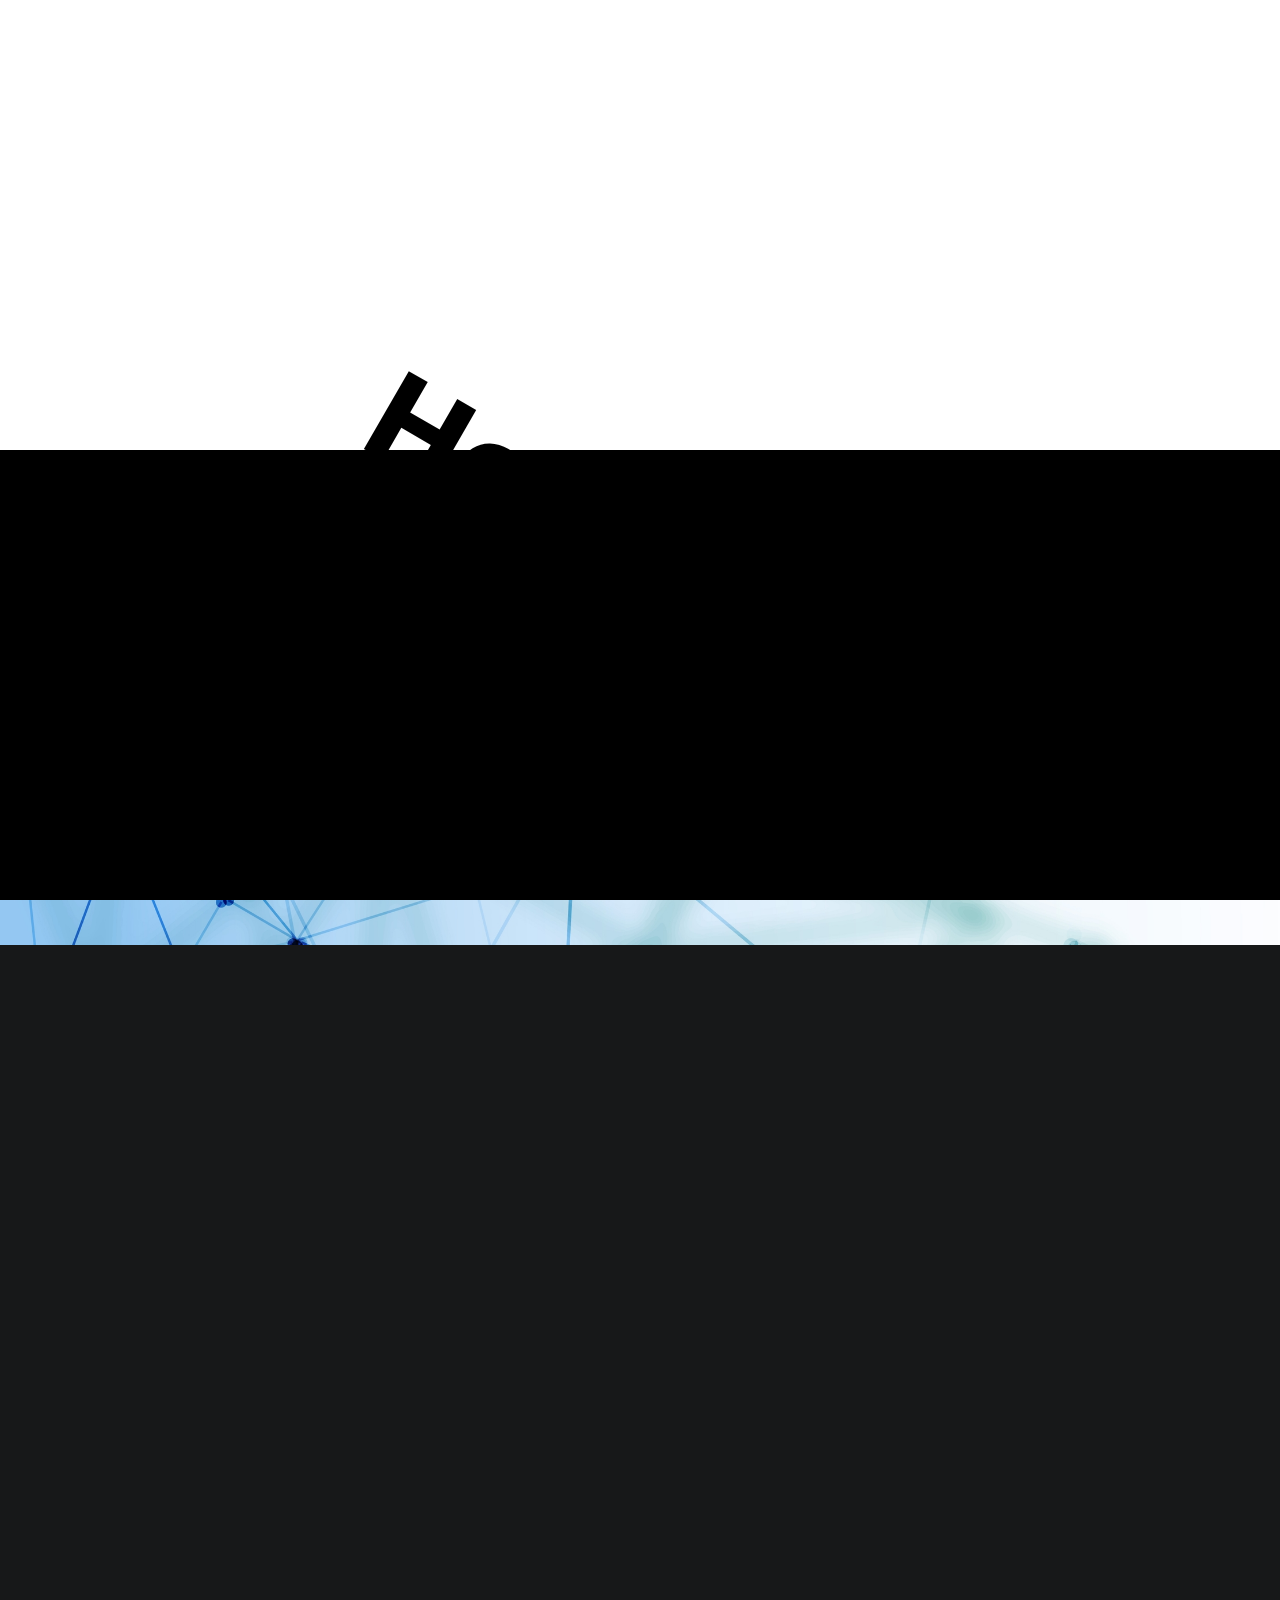
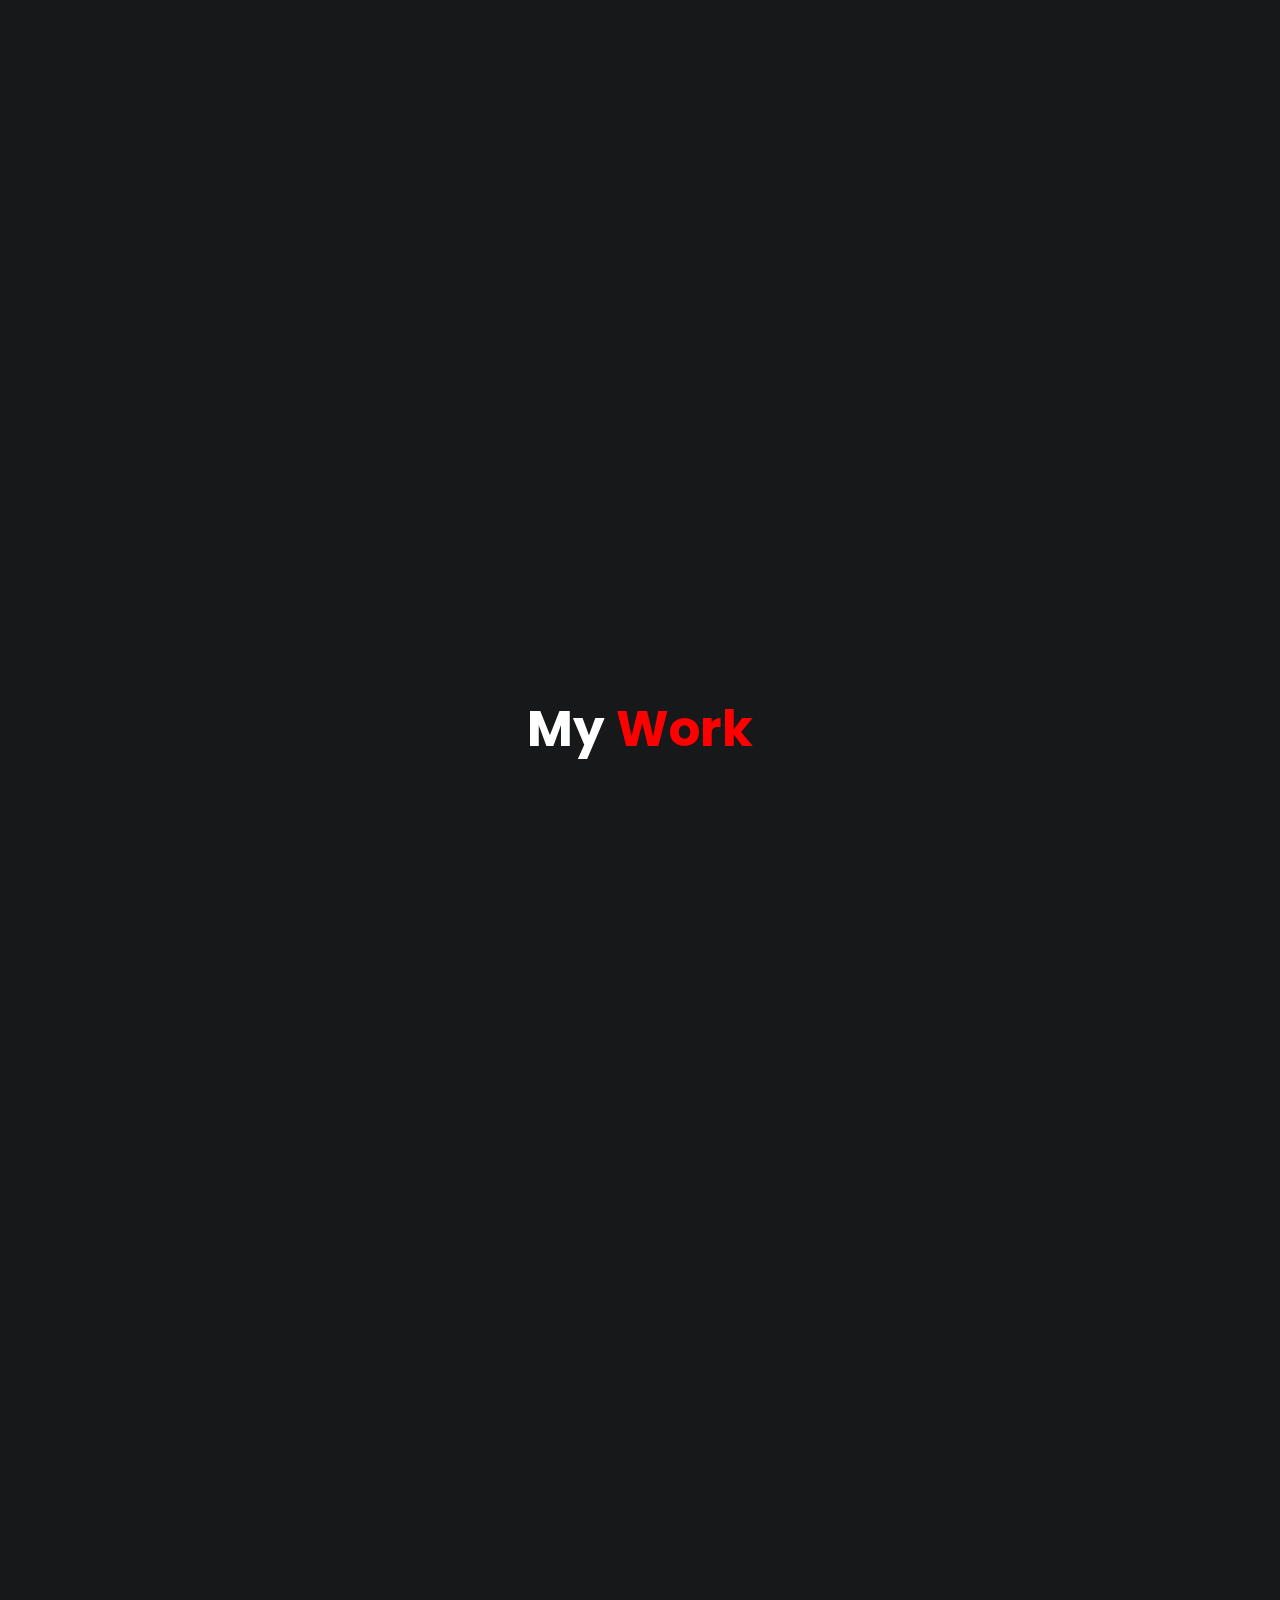
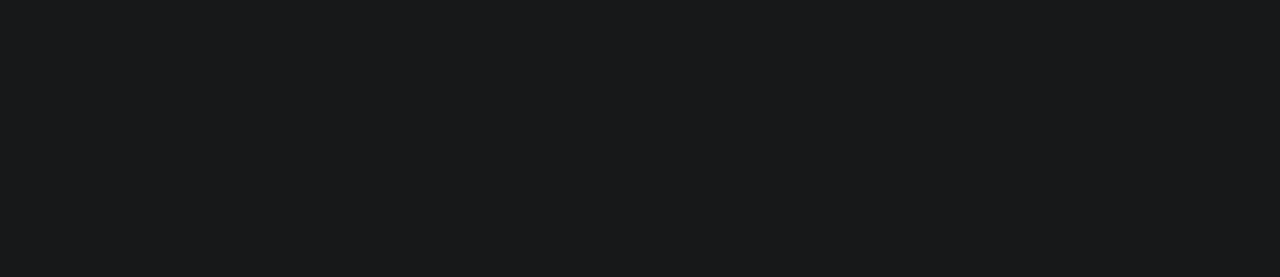
==== index.html @ 6a7846c0 "larger screen size" ====
<html lang="en">
<head>
    <meta charset="UTF-8">
    <meta http-equiv="X-UA-Compatible" content="IE=edge">
    <meta name="viewport" content="width=device-width, initial-scale=1.0">
    <link rel="stylesheet" href="stylesheet.css">
    <title>Abdi's Portfolio</title>
</head>
<body>
    <header>
        <a class="logo-link" href="index.html"><img src="assets\Logo_1Logo.png" class="logo" alt="Company logo"></a>
        <input type="checkbox" id="nav-toggle" class="nav-toggle">
        <nav>
            <ul class="nav_links">
                <li><a href="index.html">Home</a></li>
                <li><a href="#about">About</a></li>
                <li><a href="#Projects">Projects</a></li>
            </ul>
        </nav>
        <label for="nav-toggle" class="nav-toggle-label">
            <span></span>
        </label>
    </header>

    <div class="overlay">
        <div class="top">
            <div class="hello-Container">
                <h1>Hello and</h1>
            </div>
        </div>
        <div class="bottom">
            <div class="welcome-Container">
                <h1>Welcome</h1>
            </div>
        </div>
    </div>

    <div class="hero-Container">
       <div class="hero-text">
        <h2 data-text="AbdiMajid">AbdiMajid</h2>
        <h2 class="dev" data-text="Developer">Developer</h2>
        <a href="#Projects" class="anchor-button"><button class="cta-btn ctaBTN2">Projects</button></a>
       </div>

       <div class="hero-img">
        <!-- <img class="glitch" src="" alt=""> -->
       </div>
    </div>

    <section class="about" id="about">
        <div class="clipPathDiv">
            <div class="ClipContainer">
                <h1 class="reveal3">Check Me Out On TikTok: <span class="TikTok">Tech.Mali</span></h1>
                <div class="box box1 reveal3">
                <video src="assets\codingvid.webm" autoplay loop muted playsinline></video>
                    <!-- <div class="content">
                        <h2>Slide one</h2>
                    </div> -->
                </div>
                <div class="box box2 reveal3">
                    <video class="largervid" src="assets\bball.webm" autoplay loop muted playsinline></video>
                    <!-- <div class="content">
                        <h2>Slide Two</h2>
                    </div> -->
                </div>
                <div class="box box3 reveal3">
                    <video src="assets\IMG_0194.MOV" autoplay loop muted playsinline></video>
                    <!-- <div class="content">
                        <h2>Slide Three</h2>
                    </div> -->
                </div>
            </div>
            <aside class="wrapper">
                <h2 class="reveal4">I'm a <span></span></h2>
                <p class="reveal4">I'm a Front-End Developer From London. I Have a Passion For UI Effects, Animations And Creating Intuitive, Dynamic User Experiences.</p>
                <p class="reveal4"> With A Background In Sales And Customer Service. I Create And Realize Captivating Experiences With Visual Aesthetics And a Sense Of Design While Implementing Professional But Unique Practices. Giving Each site A Distinctive Feels Catered Towards The Brand.</p>
            </aside>
        </div>
    </section>

    <section class="Projects" id="Projects">
        <div class="project-overlay">
            <img class="close" src="assets\cancel.svg" alt="">
            <div class="Project-info">
                <div class="proj-half">
                    <img class="Proj-images" src="" alt="">
                    <div class="img-nav">
                        <div class="nav-circle nav-color-red" id="0"></div>
                        <div class="nav-circle" id="1"></div>
                        <div class="nav-circle" id="2"></div>
                    </div>
                    <div class="live-site">
                        <a class="live-Preview" href="" target="_blank"><img src="assets\monitor.svg" alt="">
                        <a class="Source-Code" href=""  target="_blank"”><img src="assets\github.svg" alt=""></a>
                    </div>
                </div>
                <div class="proj-content">
                    <h1 class="Proj-Name">Project Name</h1>
                    <p class="Proj-About">Lorem ipsum dolor sit amet consectetur, adipisicing elit. Nisi laborum veritatis aut, aliquid quia optio aspernatur eveniet reiciendis ea molestiae magnam! Et earum quisquam molestias?</p>
                    <h4>What I struggled and how i overcame it</h4>
                    <p class="Proj-Struggle">Lorem ipsum dolor sit amet consectetur, adipisicing elit. Nisi laborum veritatis aut, aliquid quia optio aspernatur eveniet reiciendis ea molestiae magnam! Et earum quisquam molestias?</p>
                    <h4>Key Features</h4>
                    <ul class="features">
                        <li class="Li1">Responsive Design</li>
                        <li class="Li2">Responsive Navigation</li>
                        <li class="Li3">Interactions</li>
                        <li class="Li4">FLEXBOX/CSS GRID DESGIN</li>
                        <li class="Li5">Forms</li>
                        <li class="Li6">CSS & JAVASCRIPT ANAIMATIONS</li>
                    </ul>
                    <h4>Tech Stack</h4>
                    <p>HTML CSS JAVASCRIPT</p>
                </div>
            </div>
        </div>
        <h2>My <span class="TikTok">Work</span></h2>
        <div class="projectContainer">
            <div class="Project reveal3" id="0">
                <img src="assets\Screenshot (20).png" alt="">
                <div class="LiveSite">
                    <a class="live-Preview" href="https://skarzcode.github.io/RPJ-Test/" target="_blank"><img src="assets\monitor.svg" alt="">
                        <a class="Source-Code" href="https://github.com/skarzcode/RPJ-Test"  target="_blank"”><img src="assets\github.svg" alt=""></a>
                </div>
            </div>
            <div class="Project reveal4" id="1">
                <img src="assets\Screenshot (8).png" alt="">
                <div class="LiveSite">
                    <a class="live-Preview" href="https://skarzcode.github.io/portfolio2/" target="_blank"><img src="assets\monitor.svg" alt="">
                        <a class="Source-Code" href="https://github.com/skarzcode/portfolio2"  target="_blank"”><img src="assets\github.svg" alt=""></a>
                </div>
            </div>
            <div class="Project reveal3" id="2">
                <img src="assets\Screenshot (13).png" alt="">
                <div class="LiveSite">
                    <a class="live-Preview" href="https://skarzcode.github.io/Dynamic-Nav-Template/" target="_blank"><img src="assets\monitor.svg" alt="">
                        <a class="Source-Code" href="https://github.com/skarzcode/Dynamic-Nav-Template"  target="_blank"”><img src="assets\github.svg" alt=""></a>
                </div>
            </div>
            <div class="Project reveal4" id="3">
                <img src="assets\Screenshot (19).png" alt="">
                <div class="LiveSite">
                    <a class="live-Preview" href="https://skarzcode.github.io/Quote-Generator/" target="_blank"><img src="assets\monitor.svg" alt="">
                        <a class="Source-Code" href="https://github.com/skarzcode/Quote-Generator"  target="_blank"”><img src="assets\github.svg" alt=""></a>
                </div>
            </div>
            <div class="Project reveal3" id="4">
                <img src="assets\Screenshot (15).png" alt="">
                <div class="LiveSite">
                    <a class="live-Preview" href="https://skarzcode.github.io/TOP-Calculator/" target="_blank"><img src="assets\monitor.svg" alt="">
                        <a class="Source-Code" href="https://github.com/skarzcode/TOP-Calculator"  target="_blank"”><img src="assets\github.svg" alt=""></a>
                </div>
            </div>
            <div class="Project reveal4" id="5">
                <img src="assets\Screenshot (21).png" alt="">
                <div class="LiveSite">
                    <a class="live-Preview" href="https://skarzcode.github.io/TOP-Tic-Tac-Toe/" target="_blank"><img src="assets\monitor.svg" alt="">
                        <a class="Source-Code" href="https://github.com/skarzcode/TOP-Tic-Tac-Toe"  target="_blank"”><img src="assets\github.svg" alt=""></a>
                </div>
            </div>
        </div>
    </section>


    <script src="app.js"></script>
</body>
</html>
---- stylesheet.css ----
@import url('https://fonts.googleapis.com/css2?family=Poppins&display=swap');

*{
    margin: 0;
    padding: 0;
    box-sizing: border-box;
}

html {
    scroll-behavior: smooth;
  }

body{
    position: relative;
    font-family: 'Poppins', sans-serif;
    background-color: #171819;
}

.overlay{
    position: fixed;
    top: 0;
    left: 0;
    bottom: 0;
    right: 0;
    height: 100vh;
    background-color: transparent;
    z-index: 1;
    display: flex;
    justify-content: center;
    align-items: center;
    flex-direction: column;
    font-size: 5vw;
}

.displayNone{
    display: none;
}

.top{
    width: 100%;
    height: 50%;
    background-color: white;
    display: flex;
    justify-content: center;
    align-items: flex-end;
    transform: scale(1, 1);
    transform-origin: left;
    animation:  slide1 4s ease-in-out;
    animation-fill-mode: forwards;
    animation-delay: 4s;
}



.hello-Container{
    width: 60%;
    height: 200px;
    color: black;
    display: flex;
    justify-content: center;
    align-items: flex-end;
    position: relative;
    overflow: hidden;
}

.bottom{
    width: 100%;
    height: 50%;
    background-color: black;
    display: flex;
    justify-content: center;
    align-items:flex-start;
    transform: scale(1, 1);
    transform-origin: right;
    animation:  slide1 4s ease-in-out;
    animation-fill-mode: forwards;
    animation-delay: 4s;
}



.welcome-Container{
    width: 60%;
    height: 200px;
    display: flex;
    justify-content: center;
    align-items:flex-end;
    position: relative;
    overflow: hidden;
    color: white;
}

.hello-Container h1{
position: absolute;
bottom: -20%;
transform: rotate(30deg);
transform-origin: bottom left;
animation: rotate1 3s ease-in-out;
animation-fill-mode: forwards;
}

.welcome-Container h1{
    position: absolute;
    bottom: -20%;
    opacity: 0;
    transform: rotate(30deg);
    transform-origin: bottom left;
    animation: rotate1 2s ease-in-out ;
    animation-fill-mode: forwards;
    animation-delay: 1s;
    }

    .welcome-Container,.hello-Container{
        animation: containerAnimation 3s ease-in-out ;
        animation-fill-mode: forwards;
        animation-delay: 1.5s;
    }

@keyframes rotate1 {
    
        0%
        {
            opacity: 0;
            transform: rotate(30deg);
        }
        70%,90%,100%
        {
            opacity: 1;
            transform: rotate(0deg);
        }
    }

    @keyframes containerAnimation {
    
        0%
        {
            opacity: 1;
        }
        70%,90%,100%
        {
            opacity: 0;
           
        }
    }

    @keyframes slide1 {
    
        0%
        {
            transform: scale(1, 1);
        }
        70%,90%,100%
        {
            transform: scale(0, 1);
           
        }
    }




/* header section and all things that pertain it such as navbar and its links */

header {
    width: 100%;
    z-index: 1;
    height: 10vh;
    display: flex;
    justify-content: space-between;
    align-items: center;
    padding: 30px 5%;
    background-color: #000000;
    animation: nav-load 1.5s ease-in;
    position: relative;
}

nav {
    padding: 0px;
    margin: -10px;
    position: absolute;
    right: 5%;
}

.logo-link{
    width:5vw;
    height:5vh;
    display: flex;
    justify-content: center;
    align-items: center;
}

.logo-link img{
   width:75%;
}


.nav_links li {
    display: inline-block;
    padding: 0px 25px;
    margin: 0px auto;
    list-style: none;
}


.nav_links li a {
    text-decoration: none;
    transition: all 0.3s ease 0s;
    font-size: 18px;
    color: #FF3F2F;
    transition: 0.3s ease-in-out;
    font-size: 1.5vw;
}


.nav_links li a:hover {
    color: #C7E3EF;
    border-bottom: solid #FF3F2F;
    padding-bottom: 2px;
}

.nav-toggle {
    display: none;
}

/*Hero-section containing my image and header describing briefly about myself  */

.hero-Container{
    width: 100%;
    height: 95vh;
    overflow: hidden;
    background-image: url(assets/17973908-p-2600.jpeg);
    background-repeat: no-repeat;
    background-size: cover;
    object-fit: cover;
    background-position: bottom bottom;
    display: flex;
    justify-content: space-evenly;
    align-items: center;
}

.hero-text{
    width: 50%;
    height: 80%;
    display: flex;
    justify-content: center;
    align-items: center;
    flex-direction: column;
}



.hero-text h2{
    position: relative;
    color: transparent ;
    font-size: 6vw;
    color: red;
    -webkit-text-stroke: 0.1vw red;
    text-transform: uppercase;
    margin: 20px 0px;
}

.hero-text h2::before{
    content: attr(data-text) attr(data-space) attr(data-text2);
    position: absolute;
    top: 0;
    left: 0;
    width: 0;
    height:100%;
    color: #000000;
    -webkit-text-stroke: 0vw black;
    border-right: 4px solid #000000;
    overflow: hidden;
    animation: animate 3s linear infinite;
    animation-delay: 6s;
    
}

.cta-btn{
    width: 16vw;
    height: 6vh;
    border-radius: 0px;
    border: 1px solid #553264;
    background: black;
    border-radius: 5px;
    padding: 10px 0px;
   font-size: 1.5vw;
    font-family: 'Ubuntu', sans-serif;
    font-weight: lighter;
    cursor: pointer;
    margin:10px;
    color: red;
    position: relative;
    overflow: hidden;
    z-index: 0;
    animation: btn-load 1s ease forwards;
    
}

/* .ctaBTN2{
    width: 200px;
    margin-top: 18px;
    background:#156466;
    font-weight: lighter;
} */



.cta-btn::before{
    content: "";
    position: absolute;
    left: 0.95;
    width: 100%;
    height: 0%;
    background-color: red;
    transition: 0.6s;
    z-index: -1;  
}

.cta-btn::before{
    top: -1;
    border-radius: 0 0 50% 50%;  
}

.cta-btn:hover::before{
    height: 190%;
    color: black;
}

button:hover{
    color: black;
}

/* .hero-text .dev{
    color: rgb(97, 97, 186);
    -webkit-text-stroke: 0.1vw ;
}

.hero-text .dev::before{
    content: attr(data-text) attr(data-space) attr(data-text2);
    position: absolute;
    top: 0;
    left: 0;
    width: 0;
    height:100%;
    color: #000000;
    -webkit-text-stroke: 0vw blue;
    border-right: 2px solid #000000;
    overflow: hidden;
    animation: animate 3s linear infinite;
}
   */



@keyframes animate
{
    0%,10%,100%
    {
        width: 0; 
    }
    70%,90%
    {
        width: 100%; 
    }
}

.hero-img{
    width: 45%;
    height: 65%;
    background-image: url("assets/Untitled-design-3-p-1080.png");
    background-size: 60%;
    background-repeat: no-repeat;
    background-position: center center;
    animation: glitch 1.3s infinite;
    animation-delay: 3s;
    margin: 0px 10px;
}

@keyframes glitch{
    0%{
        background-image: url("assets/Untitled-design-3-p-1080.png"); 
    }
    10%{
        background-image: url("assets/glitch-image-1659311358.png");
    } 
    20%{
        background-image: url("assets/glitch-image-1659311369.png");
    }
    30%{
        background-image: url("assets/glitch-image-1659311377.png");
    }
    40%,100%{
        background-image: url("assets/Untitled-design-3-p-1080.png");
    }
   
}

.hero-img img{
    width: 85%;
    height: 85%;
    object-fit: contain;
}





/* About me section */

/* clippaths video section */

.about{
    width: 100%;
    height: auto;
    display: flex;
    justify-content: center;
    align-items: center;
    background-color:#171819;
    overflow: hidden;
    margin: 50px auto;
}

.clipPathDiv{
    width: 95%;
    height: 100%;
    position: relative;
    margin-top: 0px;
    display: flex;
    flex-direction: column-reverse;
    justify-content: space-evenly;
    align-items: center;
    
}

.ClipContainer{
    width: 100%;
    max-width: 1500px;
    height: 750px;
    overflow: hidden;
    margin: 30px 0px;
    text-align: center;
    display: flex;
    justify-content: center;
    align-items: center;
    position: relative;
    text-align: center;
}

.ClipContainer h1{
    margin: 10px 0px;
    color: white;
    position: absolute;
    top: 0;
}

.ClipContainer .TikTok{
    color: red;
    border-bottom: solid red 3px;
}

.ClipContainer .box{
    position: absolute;
    width: 60%;
    height: auto;
    cursor: pointer;
    display: flex;
    justify-content: center;
    align-items: center;
    transition: 1s ease-in-out;
    object-fit: cover;  

 
}

.ClipContainer .box img{
    width: 100%;
    /* height: 100%; */
    object-fit: contain;

}

.ClipContainer .box video{
    width: 120%;
    /* height: 100%; */
    object-fit: contain; 
}




.ClipContainer .box.box1{
    clip-path: polygon(30% 0, 0 0, 0 100%, 45% 100%);
}
.ClipContainer .box.box2{
    clip-path: polygon(70% 0, 30% 0, 45% 100%, 55% 100%);
    }
    .ClipContainer .box.box3{
        clip-path: polygon(100% 0, 70% 0, 55% 100%, 100% 100%);

        }

.ClipContainer .content{
    padding: 20px;
    margin: 20px;
    z-index: 10;
}

.ClipContainer .content h2{
color: white;
font-size: 12vw;
}

.ClipContainer .box.active{
    clip-path: polygon(100% 0, 0 0, 0 100%, 100% 100%);
}

.ClipContainer .box:hover{
z-index: 1000;
}

.ClipContainer .content{
    padding: 20px;
    margin: 20px;
    z-index: 10;
    opacity: 0;
    transform: 1s;
}

.ClipContainer .box.active .content{
    opacity: 1;
    transition-delay: 0.5s;
}

/* about me Aside section */

.wrapper{
    width: 80%;
    max-width: 2000px;
    height: auto;
    display: flex;
    justify-content: center;
    align-items: center;
    flex-direction: column;
    text-align: center;
    margin: 20px auto;
}

.wrapper h2{
    padding: 0;
    margin: 20px 0px;
    color: white;
    text-shadow: 0 2px 0 rgba(137, 132, 132, 0.5);
    font-size: 50px;
}

.wrapper p {
    color: white;
    width: 70%;
    margin: 10px 0px;
    font-size: 18px;
    line-height: 35px;
}


.wrapper span::before{
content: "";
animation: animateText infinite 10s;
color: red;
border-bottom: solid red 2px;
}

@keyframes animateText {
    0%{
        content: "Content Creator";
} 
10%{
    content: "Content Creator";
}
20%{
    content: "Creative Thinker";
} 
30%{
    content: "Creative Thinker";
}
40%{
    content: "Problem Solver";
} 
50%{
    content: "Problem Solver";
}
60%{
    content: "Developer";
} 
70%{
    content: "Developer";
}
80%{
    content: "Designer";
} 
90%{
    content: "Designer";
}
100%{
    content: "Mentor";
} 
}

/* Projects Section */
.Projects{
    width: 100%;
    height: auto;
    background-color:#171819;
    display: flex;
    justify-content: center;
    align-items: center;
    flex-direction: column;
    position: relative;
    overflow: hidden;
}

.project-overlay{
    position: fixed;
    top: 0;
    left: 0;
    right: 0;
    bottom: 0;
    overflow-y:scroll;
    overflow-x:hidden;
    left: -100vw;
    width: 100vw;
background: linear-gradient(rgba(0, 0, 0, 1),rgba(12, 12, 12, 1));
    z-index: 10;
    display: flex;
    justify-content: center;
    align-items: center;
    transition: 1s ease-in-out;
}

.overlaySlideIn{
    left: 0vw;
    transition: 1s ease-in-out;
}


.project-overlay .close{
    position: absolute;
    top: 2%;
    right: 1%;
    width: 32px;
    height: 32px;
    border: solid whitesmoke 2px;
    border-radius: 30px;
    background-color: white;
    cursor: pointer;
}

.Project-info{
width: 80%;
height: auto;
background-color: white;
display: flex;
opacity: 0.1;
transition: 1s ease-in-out;

}

.projOpacity{
    opacity: 1;
    transition: 1s ease-in-out;
}

.proj-half{
    width: 55%;
    display: flex;
    justify-content: space-evenly;
    align-items: center;
    flex-direction: column;
}

.nav-circle{
    width: 20px;
    height: 20px;
    border-radius: 20px;
    background-color: black;
    cursor: pointer;
}


.nav-color-black{
    background-color: black;
}

.nav-color-red{
    background-color: red;
}


.img-nav{
    width: 80%;
    height: 50px;
    background-color: white;
    display: flex;
    justify-content: space-evenly;
    align-items: center;
    margin: 10px auto;
}

.live-site{
    width: 80%;
    height: 125px;
    display: flex;
    justify-content: space-evenly;
    align-items: center;
    background-color: white;
    margin: 10px auto;
}

.live-site img{
    width: 100px;
    height: 100px;
    object-fit: contain;
}

.proj-half img{
    width: 95%;
    object-fit: contain;
    margin: 10px auto;
}

.proj-content{
    width: 45%;
    background-color: black;
    display: flex;
    justify-content: space-evenly;
    align-items: center;
    flex-direction: column;
    font-size: 14px;
    color: white;
}

.proj-content .Features{
    width: 90%;
    display: flex;
    flex-wrap: wrap;
}

.proj-content h1, h4,p{
    margin: 5px;
    line-height: 25px;
    font-size: 12px;
}


.Features li{
    margin: 10px 15px;
}

.Projects h2{
    font-size: 50px;
    color: white;
    margin: 30px 0px;
}

.Projects span{
    color: red;
}

.projectContainer{
    width: 100%;
    max-width: 2000px;
    height: auto;
    display: flex;
    justify-content: space-evenly;
    align-items: center;
    flex-wrap: wrap;
}

.Project{
    width: 550px;
    height: 300px;
    background-color: white;
    margin: 30px;
    border: solid whitesmoke 3px;
    cursor: pointer;
    position: relative;
}


.Project img{
    width: 100%;
    height: 100%;
    object-fit: cover;
    transition: 0.5s ease-in-out;
}

.LiveSite{
    display: none;
}

.LiveSite img{
    display: none;
}


/* .Project img:hover{
    transform: scale(1.1);
} */






@media only screen and (min-width: 2000px){
    .hello-Container{
        width: 70%;
        height: 250px;
        font-size: 5vw;
    }
    .welcome-Container{
        width: 70%;
        height: 250px;
        font-size: 5vw;
    }
}


@media only screen and (max-width: 1200px){

    .ClipContainer {
        width: 100%;
        max-width: 1500px;
        height: 550px;
    }

    .Project-info{
        width: 90%;
        height: auto;
        }

    
}


@media only screen and (max-width: 1000px){
    /* .hero-Container{
        height: 70vh;
    }

    .hero-Container img {
        object-fit: cover;
    } */
        .live-site {
            width: 80%;
            height: 50px;
            margin: 10px auto;
        }

        .live-site img {
            width: 36px;
            height: 36px;
        }

    
    .hello-Container h1{
        bottom: -10%;
        }
        
        .welcome-Container h1{
            bottom: -10%;
        }

        .hello-Container{
            width: 70%;
            height: 150px; 
            font-size: 6vw;
        }
        .welcome-Container{
            width: 70%;
            height: 150px;
            font-size: 6vw;
        }


        .Project .LiveSite{
            width: 100%;
            height: 100%;
            background: linear-gradient(rgba(237, 181, 181, 0.3),rgba(234, 166, 166, 0.3));
            position: absolute;
            top: 0;
            left: 0;
            display: flex;
            justify-content: space-evenly;
            align-items: center;
            transform: scale(0,1);
            transform-origin: left;
            transition: 0.5s ease-in;
        }
        
        
        .Project:hover > .LiveSite {
            transform: scale(1,1);
            }

            .LiveSite img{
                display: block;
                width: 100px;
                height: 100px;
                object-fit: contain;
            }

            .project-overlay {
                display: none;
            }
    
            .overlaySlideIn {
                display: none;
            }

}


@media only screen and (max-width: 700px){

    .nav_links{
        height: 100%;
        display: flex;
        justify-content: space-evenly;
       align-items: center;
        flex-direction: column;
    }

    .nav_links li {
        display: block;
        padding: 0px;
        margin: 20px 0px;
        width: 50%;
        text-align: center;
    }

    nav {
        width: 30%;
        height: 300px;
        text-align: left;
        position: absolute;
        top: 99.99%;
        right: 0%;
        /* left: 0%; */
        background-color: #000000;
        padding: 0px 0%;
        margin: 0 auto;
        transform: scale(0, 1);
        transform-origin: right;
        transition: transform 400ms ease-in-out;
        z-index: 10000000;
        color: whitesmoke; 
    }

.nav-toggle-label span,
.nav-toggle-label span::before,
.nav-toggle-label span::after {
    display: block;
    background-color: red;
    height: 2px;
    width: 2em;
    border-radius: 2px;
    position: relative;
}

.nav-toggle-label span::before,
.nav-toggle-label span::after {
    content: "";
    position: absolute;
}

.nav-toggle-label span::before {
    bottom: 9px;
}

.nav-toggle-label span::after {
    top: 9px;
}

.nav-toggle:checked~nav {
    transform: scale(1, 1);
}

.nav-toggle:checked~nav a {
    opacity: 1;
    font-size: 18px;
}

.cta-btn{
    width: 250px;
    height: auto;
    font-size: 20px;
    
}

.logo-link{
    width:60px;
    height:60px;
    display: flex;
    justify-content: center;
    align-items: center;
}

.ClipContainer {
    width: 100%;
    max-width: 1500px;
    height: 420px;
    /* background-color: red; */
}

.ClipContainer .box {
    position: absolute;
    width: 90%;
}

.wrapper p {
    width: 100%;
    margin: 10px 0px;
    font-size: 18px;
    line-height: 35px;
}

/* HERO Container */
/* .hero-Container{
    width: 100%;
    height: 45vh;
    background-color: rgb(132, 83, 11);
    overflow: hidden;
} */
}

@media only screen and (max-width: 650px){
    .hero-img{
        width: 50%;
        height: 80%;
        display: none;
    }
    
    .hero-img img{
        width: 85%;
        height: 85%;
        object-fit: contain;
    }

    .hero-text{
        width: 100%;
        height: 80%;
        display: flex;
        justify-content: space-evenly;
        align-items: center;
        flex-direction: column;
    }
    
    
    
    .hero-text h2{
        position: relative;
        color: transparent ;
        font-size: 12vw;
        color: red;
        -webkit-text-stroke: 0.1vw red;
        text-transform: uppercase;
        margin: 15px 0px;
    }
}

@media only screen and (max-width: 530px){


.hello-Container h1{
    bottom: 0%;
    }
    
    .welcome-Container h1{
        bottom: 0%;
    }

    .hello-Container{
        width: 80%;
        height: 120px;
        font-size: 7vw;
    }
    .welcome-Container{
        width: 80%;
        height: 120px;
        font-size: 7vw;
    }

    .ClipContainer {
        width: 100%;
        max-width: 1500px;
        height: 350px;
        /* background-color: red; */
    }

    .ClipContainer h1{
        font-size: 18px;
    }
    
    .ClipContainer .box {
        position: absolute;
        width: 90%;
    }
    
}

@media only screen and (max-width: 400px){
 
}
/* scroll animation */

.reveal {
    transform: translateY(100px);
    opacity: 0;
    transition: all 1s ease;

}

.reveal.active {

    transform: translateY(0px);
    opacity: 1;
}

.reveal1 {
    transform: translateY(-100px);
    opacity: 0;
    transition: all 1s ease;

}

.reveal1.active1 {

    transform: translateY(0px);
    opacity: 1;
}

.reveal2 {
    opacity: 0;
    transition: all 2s ease;

}

.reveal2.active2 {
    opacity: 1;

}

.reveal3{
    transform: translateX(40px);
    opacity: 0;
    transition: all 1s ease;
  }
  
  .reveal3.active3 {
  
    transform: translateX(0px);
    opacity: 1;
  }
  
  .reveal4{
    transform: translateX(-40px);
    opacity: 0;
    transition: all 1s ease;
  }
  
  .reveal4.active4 {
  
    transform: translateX(0px);
    opacity: 1;
  }
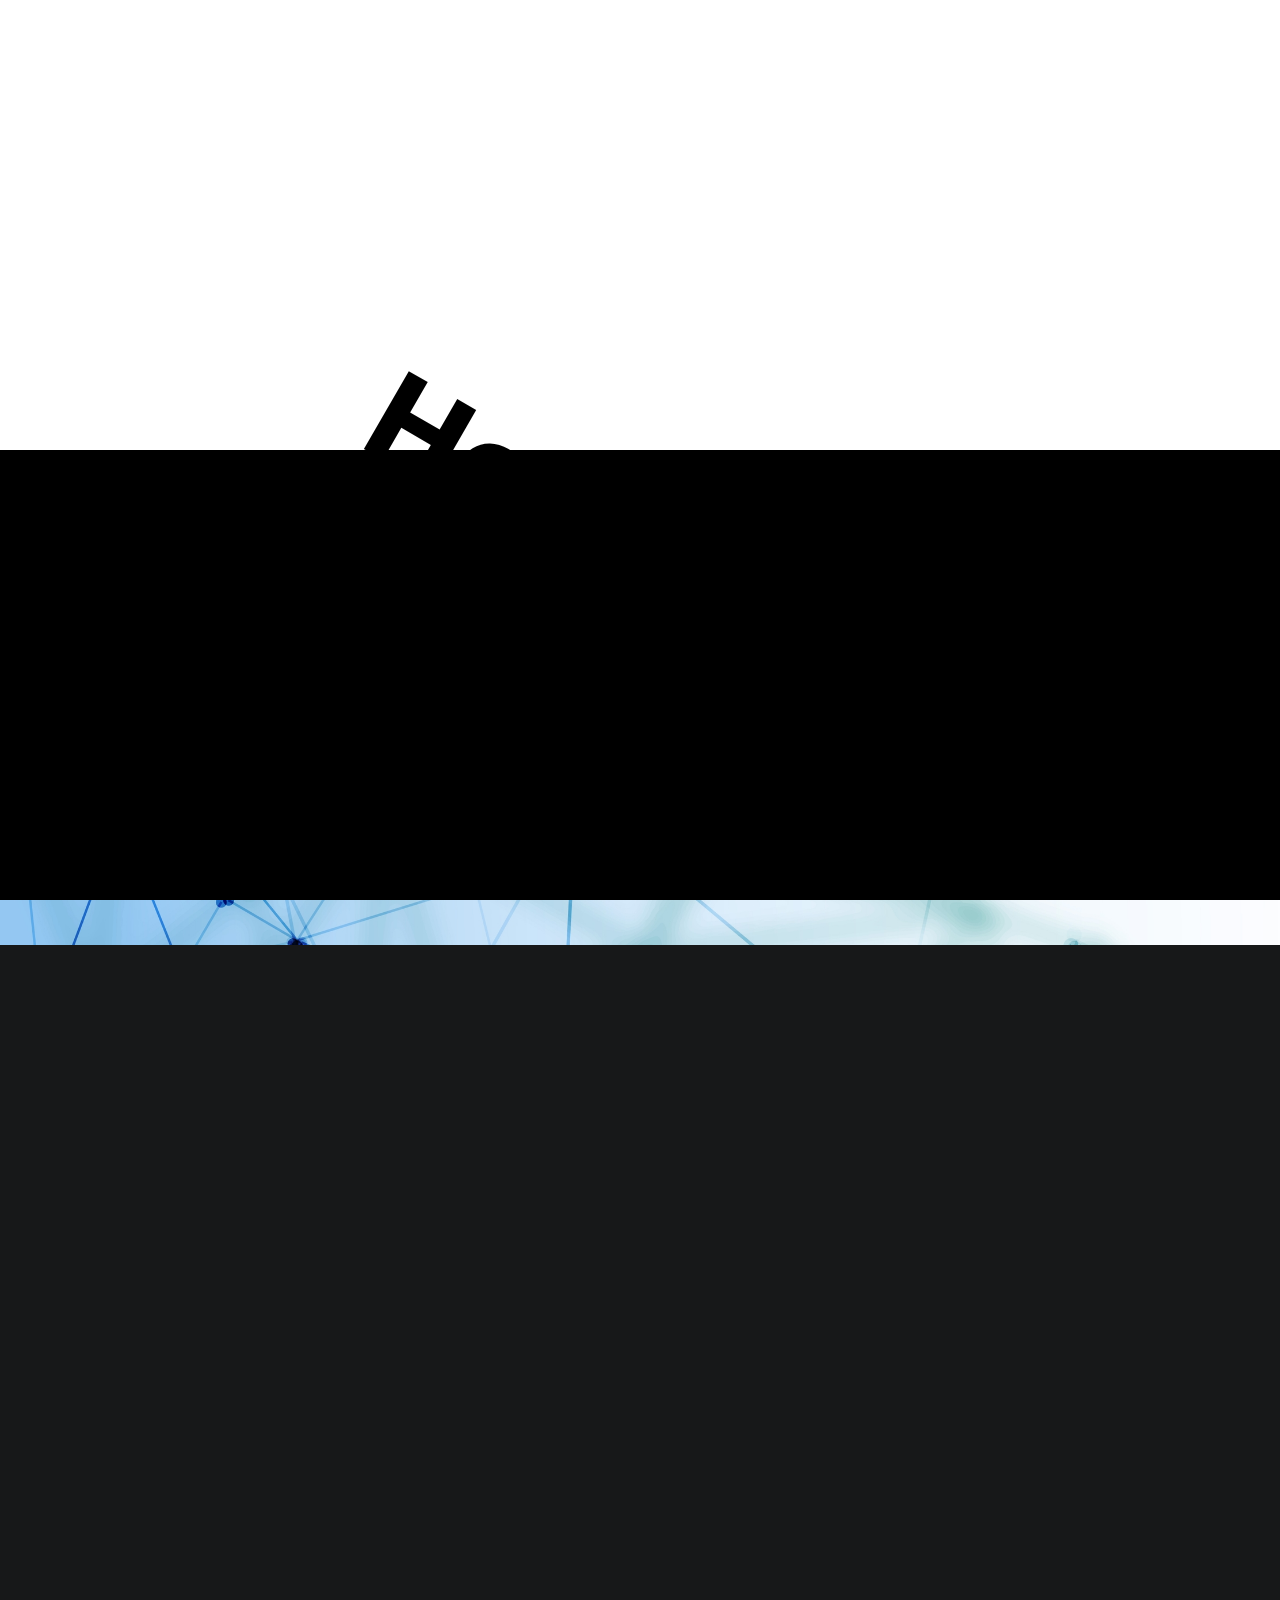
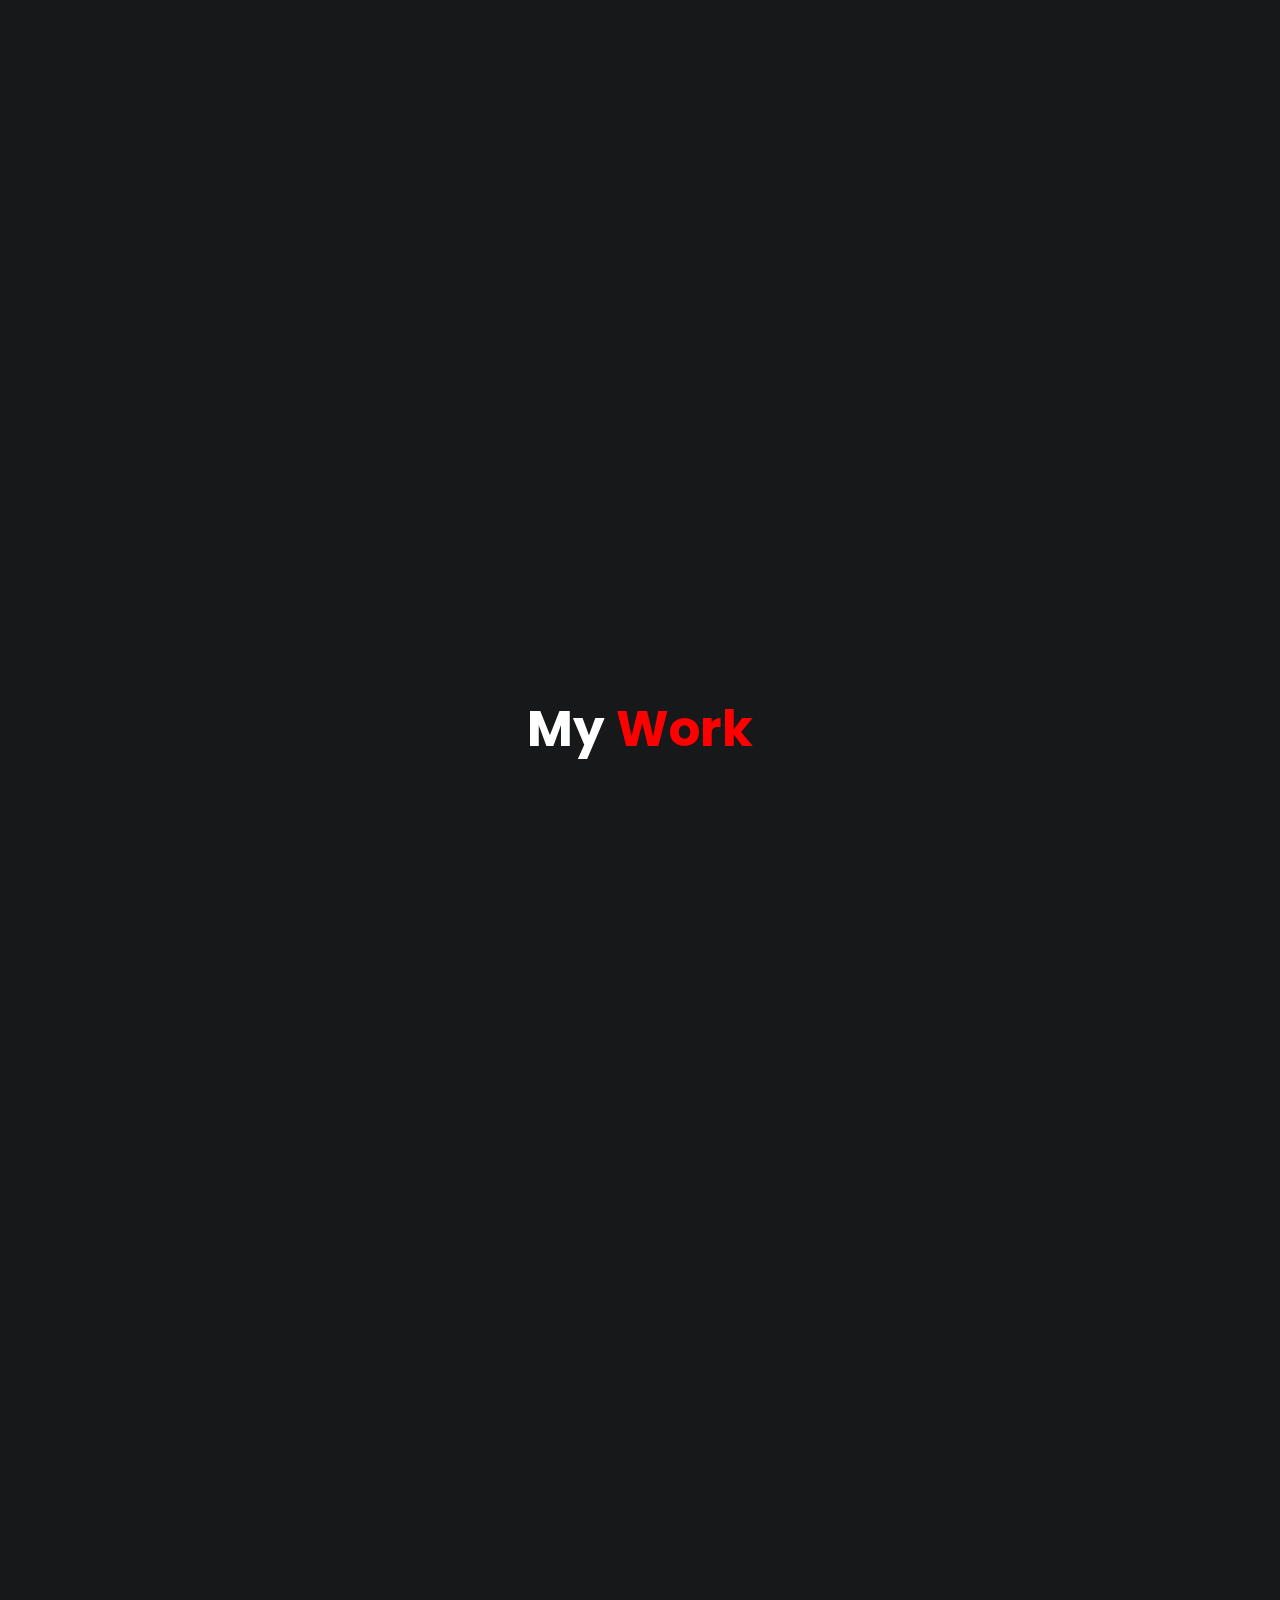
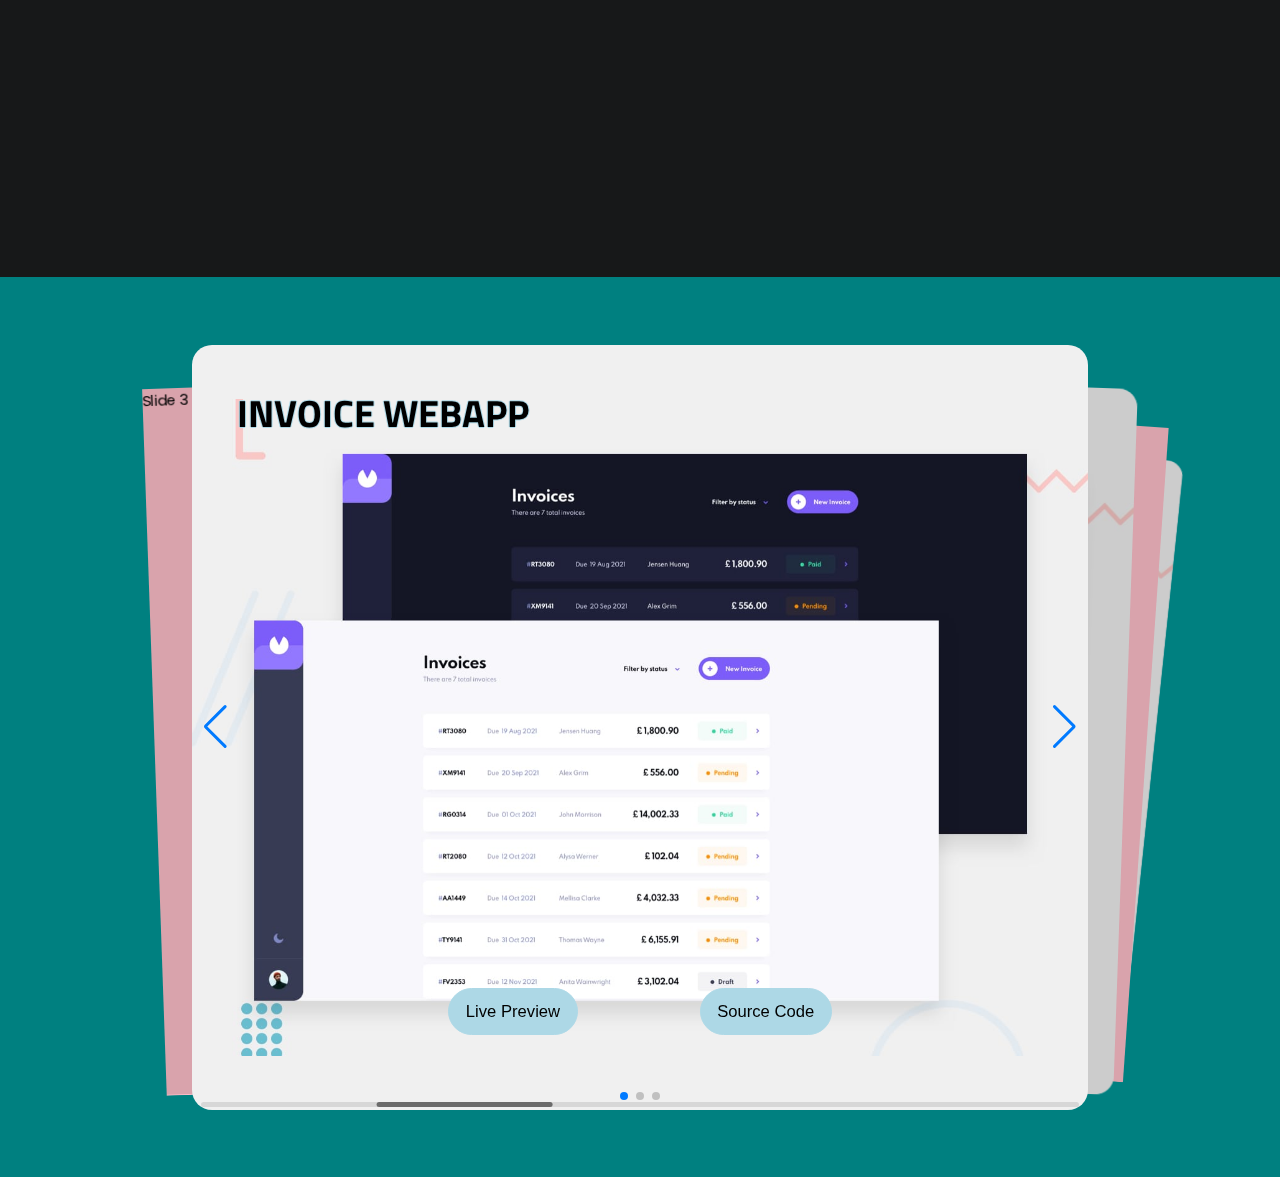
==== commit c3e9bb9e: "js slider for projects" ====
--- a/index.html
+++ b/index.html
@@ -2,8 +2,11 @@
 <head>
     <meta charset="UTF-8">
     <meta http-equiv="X-UA-Compatible" content="IE=edge">
+    <link href="assets\favicon.png" rel="shortcut icon" type="image/x-icon">
     <meta name="viewport" content="width=device-width, initial-scale=1.0">
     <link rel="stylesheet" href="stylesheet.css">
+    <link rel="stylesheet" href="https://cdn.jsdelivr.net/npm/swiper@8/swiper-bundle.min.css"
+/>
     <title>Abdi's Portfolio</title>
 </head>
 <body>
@@ -64,7 +67,7 @@
                     </div> -->
                 </div>
                 <div class="box box3 reveal3">
-                    <video src="assets\IMG_0194.MOV" autoplay loop muted playsinline></video>
+                    <video src="assets\whiteboard.webm" autoplay loop muted playsinline></video>
                     <!-- <div class="content">
                         <h2>Slide Three</h2>
                     </div> -->
@@ -160,7 +163,80 @@
         </div>
     </section>
 
+    <section class="ProjectSlider">
+        <div class="projSliderContainer">
+
+            <!-- Slider main container -->
+<div class="swiper">
+    <!-- Additional required wrapper -->
+    <div class="swiper-wrapper">
+      <!-- Slides -->
+      <div class="swiper-slide s1">
+        <h1 class="sliderH1">INVOICE WEBAPP</h1>
+        <div class="projNav">
+            <div class="projButtons">
+                <button class="LivePreviewBtn">Live Preview</button>
+                <button class="SourceCodeBtn">Source Code</button>
+            </div>
+        </div>
+      </div>
+      <div class="swiper-slide s2">
+        <h1 class="sliderH1">DEV JOB BOARD</h1>
+        <div class="projNav">
+            <div class="projButtons">
+                <button class="LivePreviewBtn">Live Preview</button>
+                <button class="SourceCodeBtn">Source Code</button>
+            </div>
+      </div>
+      </div>
+      <div class="swiper-slide s3">Slide 3</div>
+    </div>
+    <!-- If we need pagination -->
+    <div class="swiper-pagination"></div>
+  
+    <!-- If we need navigation buttons -->
+    <div class="swiper-button-prev"></div>
+    <div class="swiper-button-next"></div>
+  
+    <!-- If we need scrollbar -->
+    <div class="swiper-scrollbar"></div>
+  </div>
+
+
+
+        </div>
+    </section>
+
 
     <script src="app.js"></script>
+    <script src="https://cdn.jsdelivr.net/npm/swiper@8/swiper-bundle.min.js"></script>
+    <script>
+        const swiper = new Swiper('.swiper', {
+  // Optional parameters
+  loop: true,
+  
+  effect: 'cards',
+  cardsEffect: {
+    // ...
+  },
+  // If we need pagination
+  pagination: {
+    el: '.swiper-pagination',
+  },
+
+  // Navigation arrows
+  navigation: {
+    nextEl: '.swiper-button-next',
+    prevEl: '.swiper-button-prev',
+  },
+
+  
+
+  // And if we need scrollbar
+  scrollbar: {
+    el: '.swiper-scrollbar',
+  },
+});
+    </script>
 </body>
 </html>--- a/stylesheet.css
+++ b/stylesheet.css
@@ -1,4 +1,5 @@
 @import url('https://fonts.googleapis.com/css2?family=Poppins&display=swap');
+@import url('https://fonts.googleapis.com/css2?family=Titillium+Web&display=swap');
 
 *{
     margin: 0;
@@ -8,6 +9,7 @@
 
 html {
     scroll-behavior: smooth;
+    
   }
 
 body{
@@ -24,7 +26,7 @@
     right: 0;
     height: 100vh;
     background-color: transparent;
-    z-index: 1;
+    z-index: 100;
     display: flex;
     justify-content: center;
     align-items: center;
@@ -806,12 +808,103 @@
     transform: scale(1.1);
 } */
 
-
-
-
-
-
-@media only screen and (min-width: 2000px){
+.ProjectSlider{
+    width: 100%;
+    height: 100vh;
+    background-color: teal;
+    display: flex;
+    justify-content: center;
+    align-items: center;
+    overflow: hidden;
+}
+
+.projSliderContainer{
+    width: 70%;
+    height: 85%;
+    
+}
+
+.s1{
+    background: url(assets/preview.jpg);
+    background-size: contain;
+    background-repeat: no-repeat;
+    background-position: center center;
+    background-color: #F0F0F0;
+    position: relative;
+   display: flex;
+   justify-content: center;
+   align-items: center;
+   border-radius: 20px;
+}
+
+
+.s2{
+    background: url(assets/preview2.jpg);
+    background-size: contain;
+    background-repeat: no-repeat;
+    background-position: center center;
+    background-color: #F0F0F0;
+    position: relative;
+   display: flex;
+   justify-content: center;
+   align-items: center;
+    border-radius: 20px;
+}
+
+.s3{
+background-color: pink;
+}
+
+.sliderH1{
+    position: absolute;
+    top: 5%;
+    left: 5%;
+    font-size: 3vw;
+    color: black;
+    text-shadow: -1px 0 lightblue, 0 1px lightblue, 1px 0 lightblue, 0 -1px lightblue;
+    font-family: 'Titillium Web', sans-serif;
+}
+
+.projNav{
+    width: 100%;
+    height: 150px;
+    position: absolute;
+    bottom: 3%;
+    left: 0;
+    display: flex;
+    justify-content: center;
+    align-items: center;
+
+}
+
+.projButtons{
+    width: 70%;
+    height: 100%;
+    display: flex;
+    justify-content: space-evenly;
+    align-items: center;
+}
+
+.LivePreviewBtn, .SourceCodeBtn{
+    background-color: lightblue;
+    padding: 1vw 1.3vw;
+    border: solid lightblue 1px;
+    border-radius: 70px;
+    font-size: 1.3vw;
+    transition: 500ms ease-in-out;
+}
+
+.LivePreviewBtn:hover{
+    background-color: #F8F8F6;
+    border: solid black 1px;
+}
+
+.SourceCodeBtn:hover{
+    background-color: #F8F8F6;
+    border: solid black 1px;
+}
+
+@media only screen and (min-width: 1700px){
     .hello-Container{
         width: 70%;
         height: 250px;
@@ -824,6 +917,34 @@
     }
 }
 
+@media only screen and (min-width: 2200px){
+    .hello-Container{
+        width: 70%;
+        height: 350px;
+        font-size: 5vw;
+    }
+    .welcome-Container{
+        width: 70%;
+        height: 350px;
+        font-size: 5vw;
+    }
+}
+
+@media only screen and (min-width: 2500px){
+    .hello-Container{
+        width: 70%;
+        height: 50%;
+        font-size: 5vw;
+    }
+    .welcome-Container{
+        width: 70%;
+        height: 50%;
+        font-size: 5vw;
+    }
+}
+
+
+
 
 @media only screen and (max-width: 1200px){
 
@@ -836,6 +957,24 @@
     .Project-info{
         width: 90%;
         height: auto;
+        }
+
+        .cta-btn{
+            width: 250px;
+            height: auto;     
+            font-size: 18px;   
+        }
+
+        .hero-img{
+            width: 45%;
+            height: 72%;
+            background-image: url("assets/Untitled-design-3-p-1080.png");
+            background-size: 90%;
+            background-repeat: no-repeat;
+            background-position: center center;
+            animation: glitch 1.3s infinite;
+            animation-delay: 3s;
+            margin: 0px 10px;
         }
 
     
@@ -916,7 +1055,23 @@
             .overlaySlideIn {
                 display: none;
             }
-
+}
+
+@media only screen and (max-width: 800px){
+.projSliderContainer{
+    width: 70%;
+    height: 70%;
+    
+}
+
+.LivePreviewBtn, .SourceCodeBtn {
+    background-color: lightblue;
+    padding: 1vw 1.3vw;
+    border: solid lightblue 1px;
+    border-radius: 70px;
+    font-size: 1.6vw;
+    transition: 500ms ease-in-out;
+}
 }
 
 
@@ -1066,6 +1221,25 @@
         text-transform: uppercase;
         margin: 15px 0px;
     }
+
+    .projSliderContainer {
+        width: 70%;
+        height: 65%;
+    }
+
+    .LivePreviewBtn, .SourceCodeBtn {
+        background-color: lightblue;
+        padding: 1vw 1.3vw;
+        border: solid lightblue 1px;
+        border-radius: 70px;
+        font-size: 2vw;
+        transition: 500ms ease-in-out;
+    }
+
+    .sliderH1 {
+        font-size: 3.5vw;
+        
+    }
 }
 
 @media only screen and (max-width: 530px){
@@ -1094,6 +1268,7 @@
         width: 100%;
         max-width: 1500px;
         height: 350px;
+        display: none;
         /* background-color: red; */
     }
 
@@ -1105,11 +1280,42 @@
         position: absolute;
         width: 90%;
     }
-    
-}
-
-@media only screen and (max-width: 400px){
- 
+
+    .projSliderContainer {
+        width: 70%;
+        height: 60%;
+    }
+
+    .LivePreviewBtn, .SourceCodeBtn {
+        background-color: lightblue;
+        padding: 1vw 1.3vw;
+        border: solid lightblue 1px;
+        border-radius: 70px;
+        font-size: 2.6vw;
+        transition: 500ms ease-in-out;
+    }
+    
+}
+
+@media only screen and (max-width: 470px){
+    .projSliderContainer {
+        width: 80%;
+        height: 50%;
+    }
+
+    .LivePreviewBtn, .SourceCodeBtn {
+        background-color: lightblue;
+        padding: 1vw 1.3vw;
+        border: solid lightblue 1px;
+        border-radius: 70px;
+        font-size: 3vw;
+        transition: 500ms ease-in-out;
+    }
+
+    .sliderH1 {
+        font-size: 3.7vw;
+        
+    }
 }
 /* scroll animation */
 
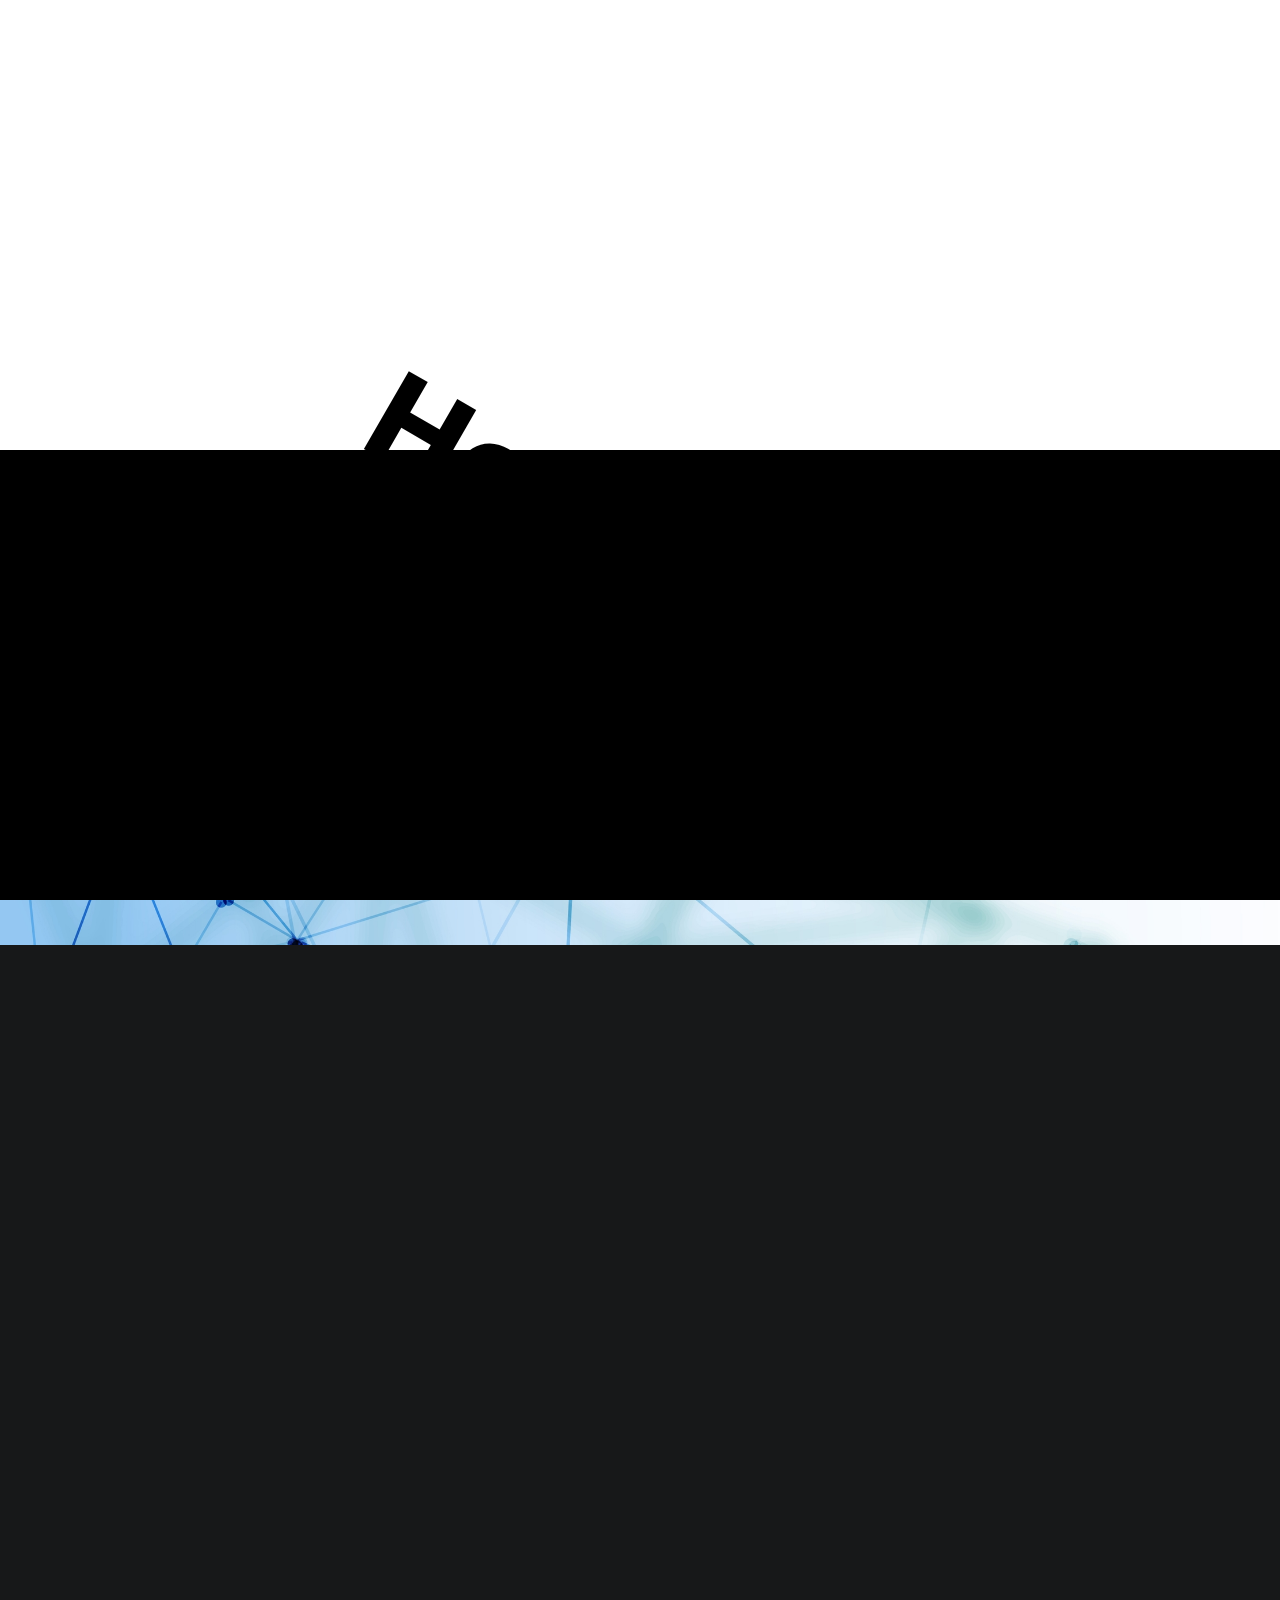
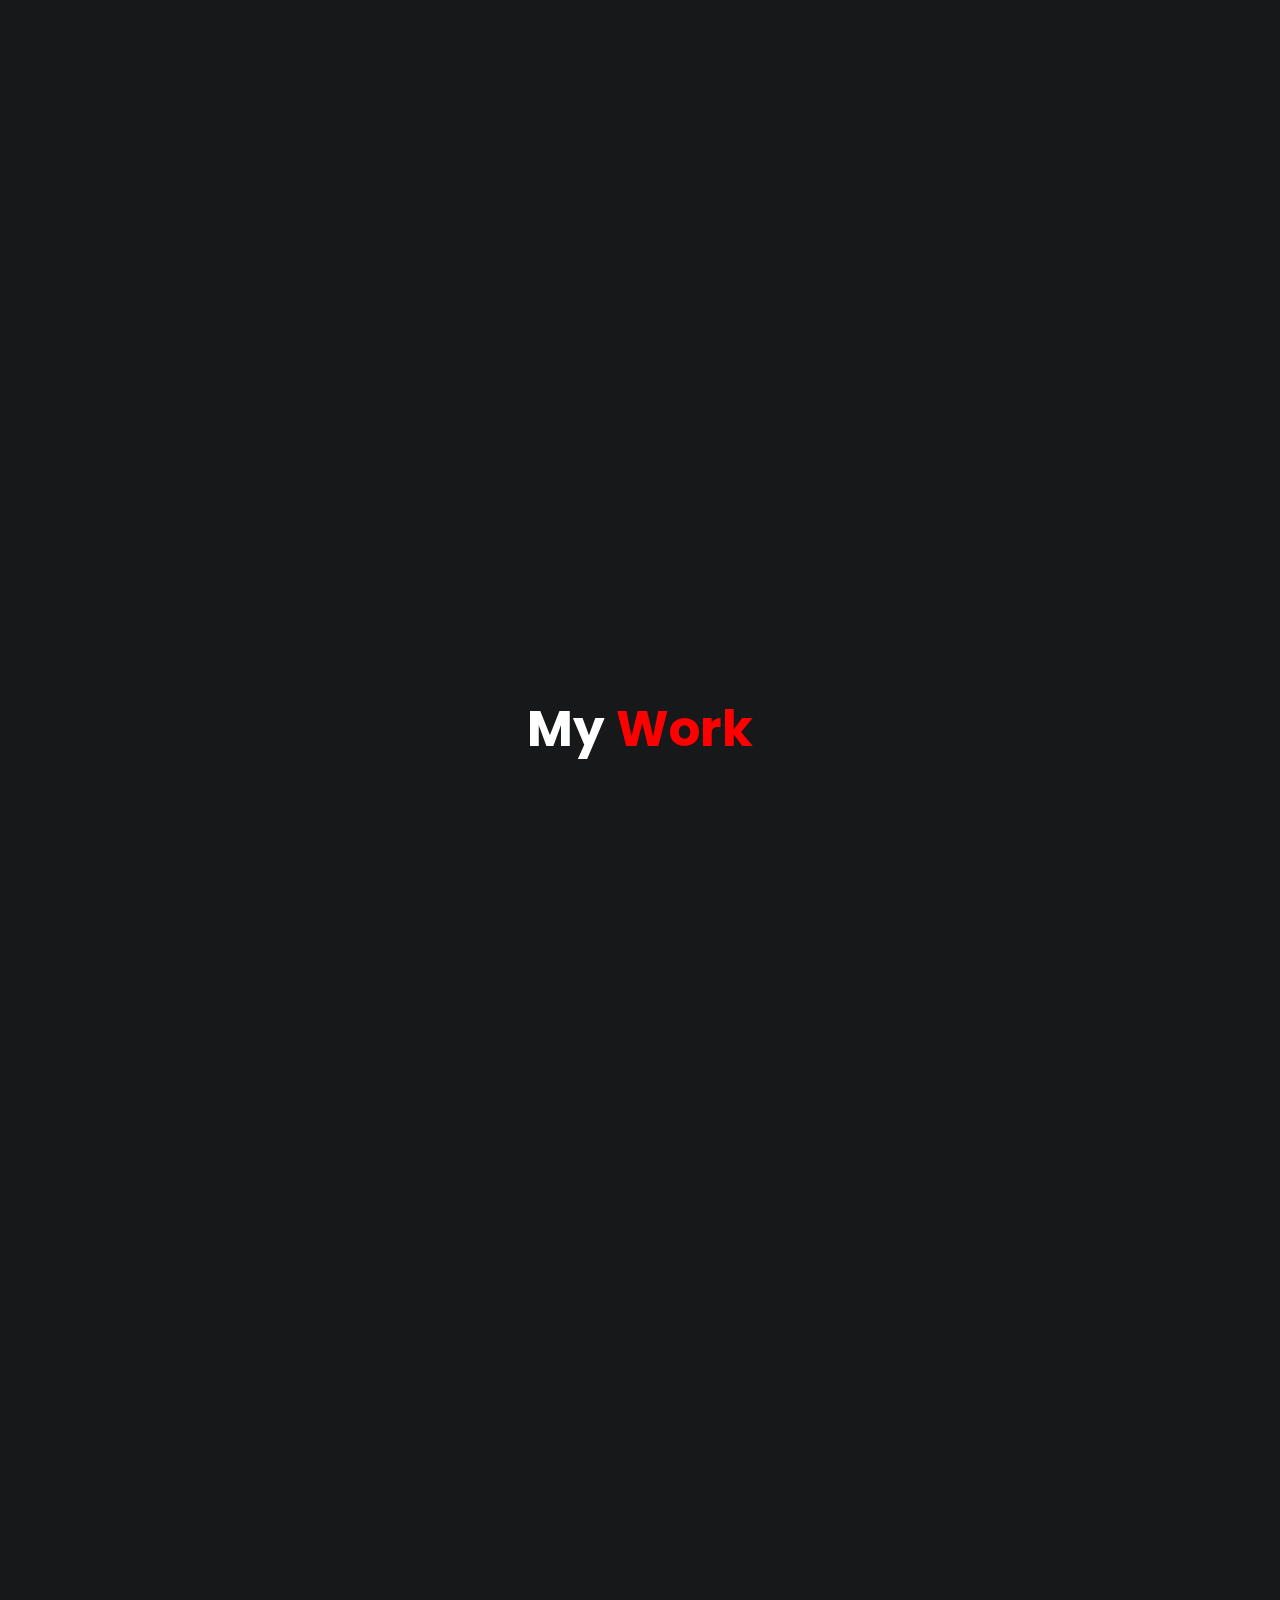
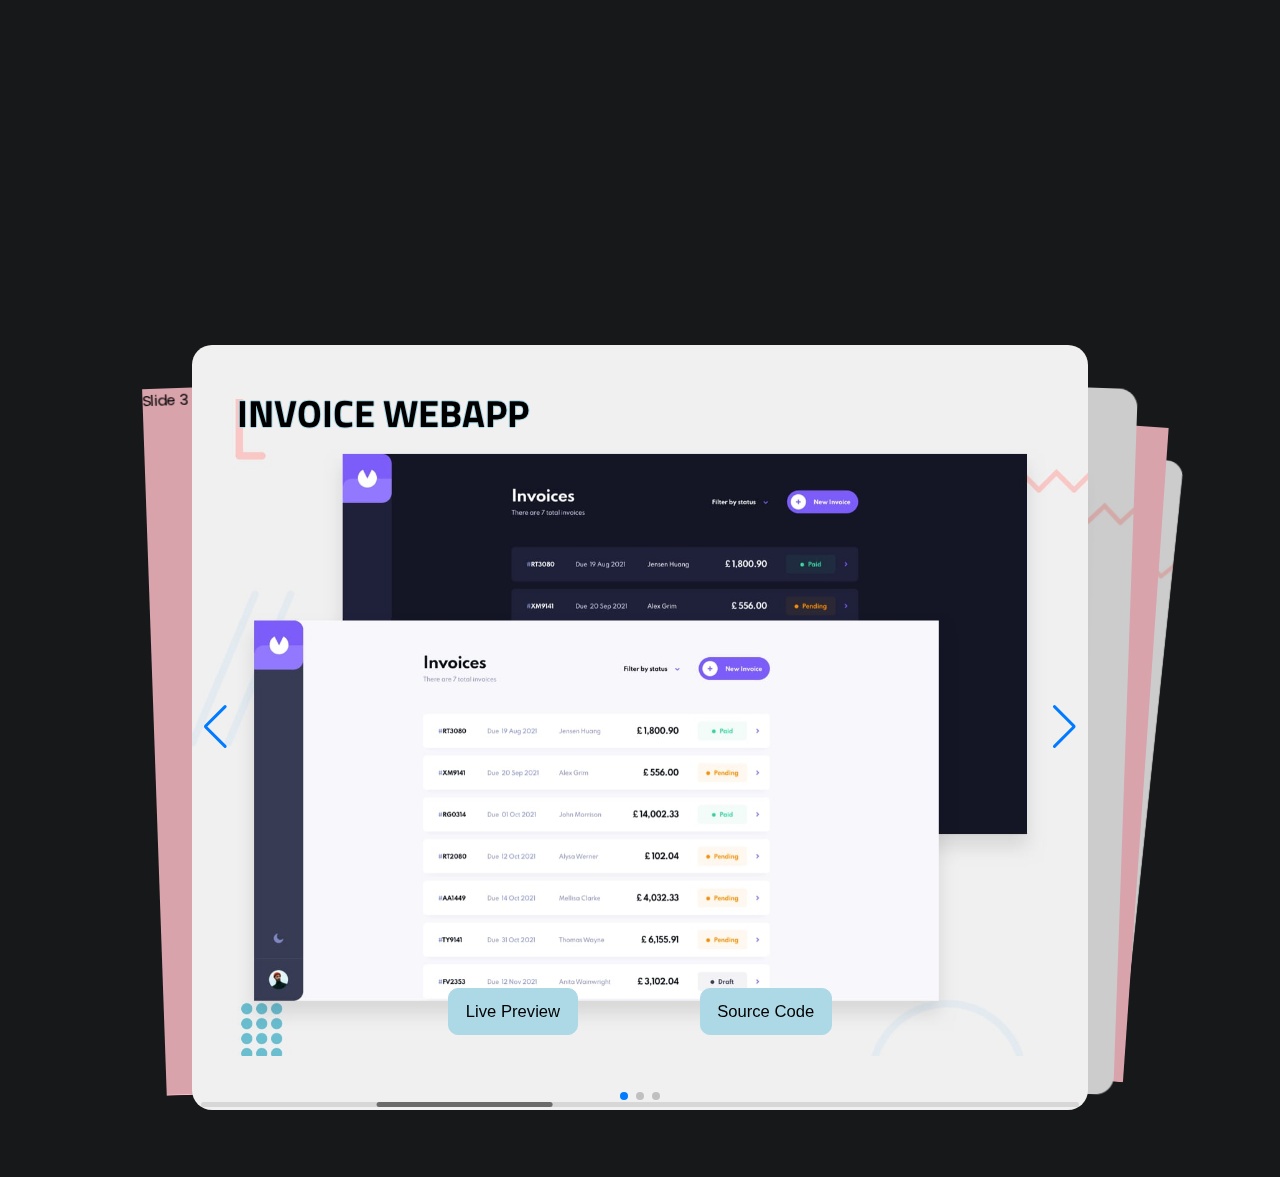
==== commit a69481c4: "proj page" ====
--- a/index.html
+++ b/index.html
@@ -17,7 +17,7 @@
             <ul class="nav_links">
                 <li><a href="index.html">Home</a></li>
                 <li><a href="#about">About</a></li>
-                <li><a href="#Projects">Projects</a></li>
+                <li><a href="InvoiceApp.html">Projects</a></li>
             </ul>
         </nav>
         <label for="nav-toggle" class="nav-toggle-label">
--- a/stylesheet.css
+++ b/stylesheet.css
@@ -238,6 +238,7 @@
     display: flex;
     justify-content: space-evenly;
     align-items: center;
+    border: none;
 }
 
 .hero-text{
@@ -811,7 +812,7 @@
 .ProjectSlider{
     width: 100%;
     height: 100vh;
-    background-color: teal;
+    background-color: #171819;
     display: flex;
     justify-content: center;
     align-items: center;
@@ -889,7 +890,7 @@
     background-color: lightblue;
     padding: 1vw 1.3vw;
     border: solid lightblue 1px;
-    border-radius: 70px;
+    border-radius: 10px;
     font-size: 1.3vw;
     transition: 500ms ease-in-out;
 }
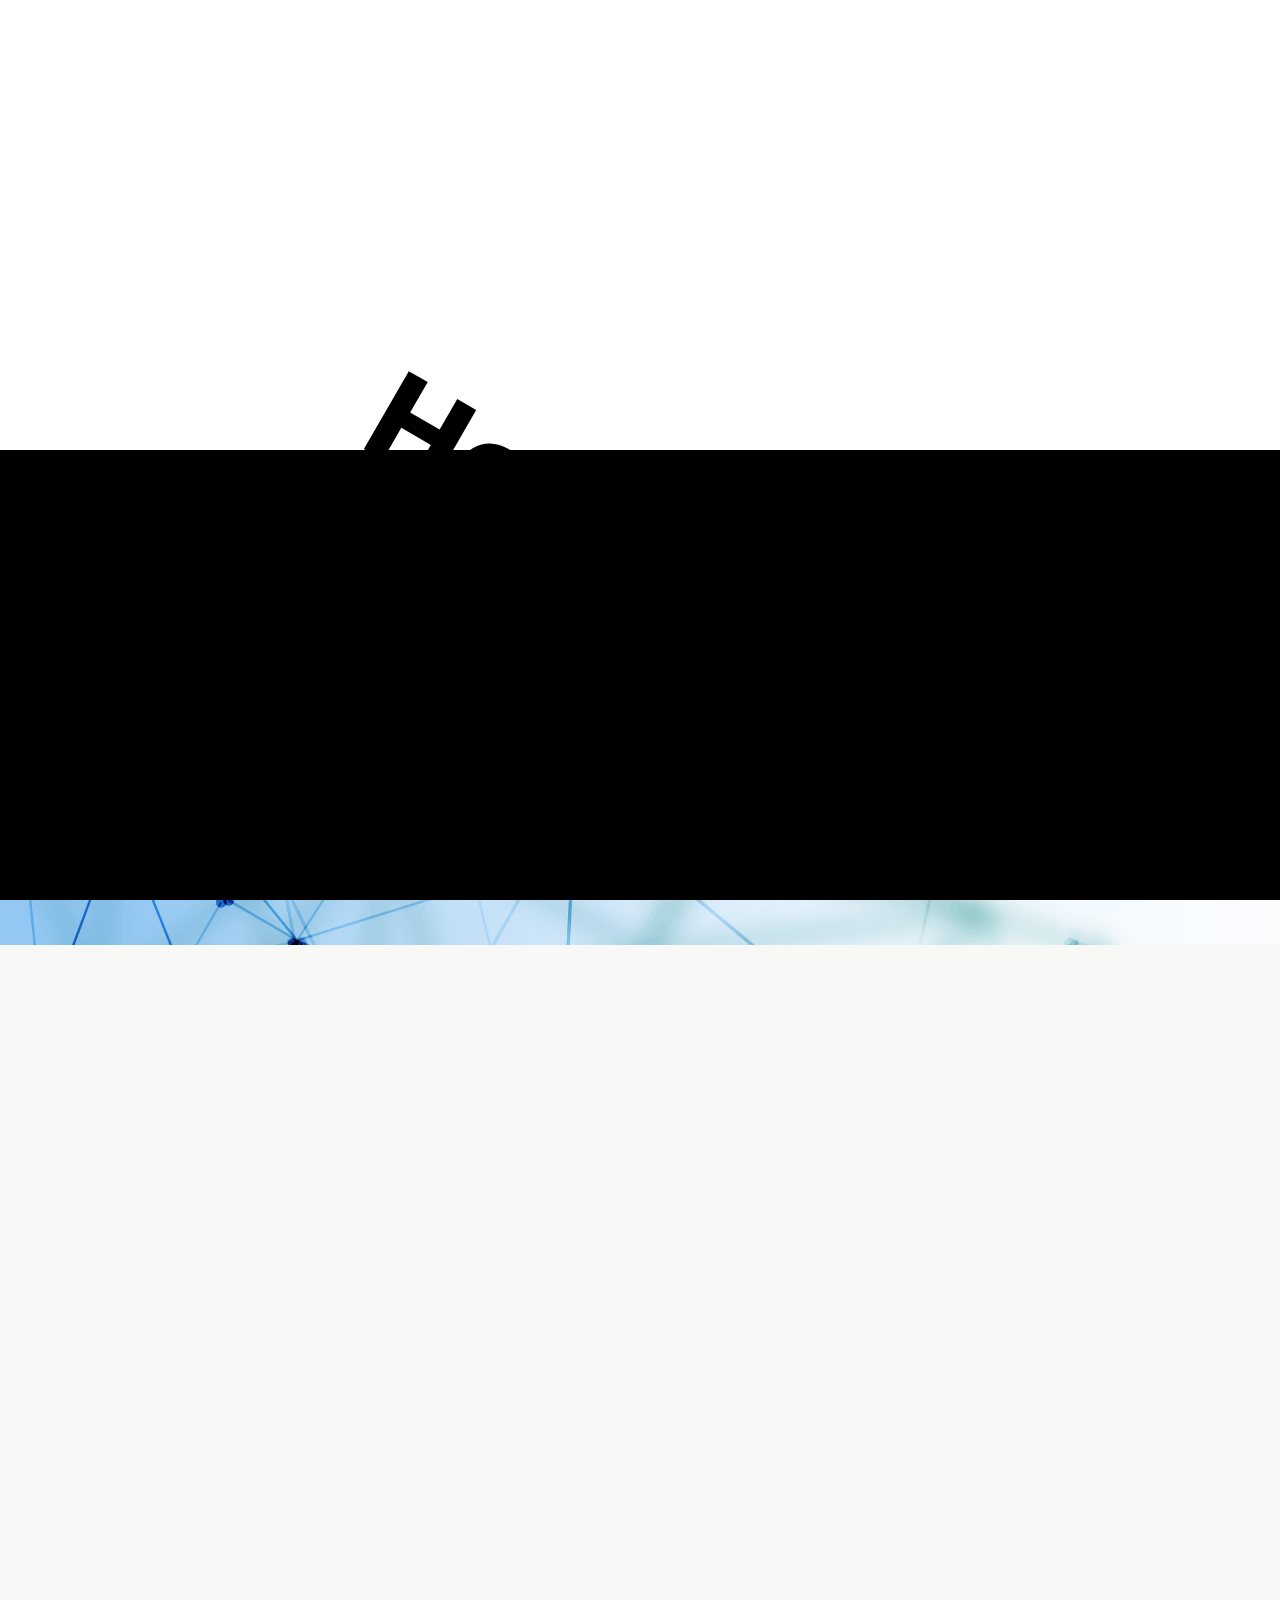
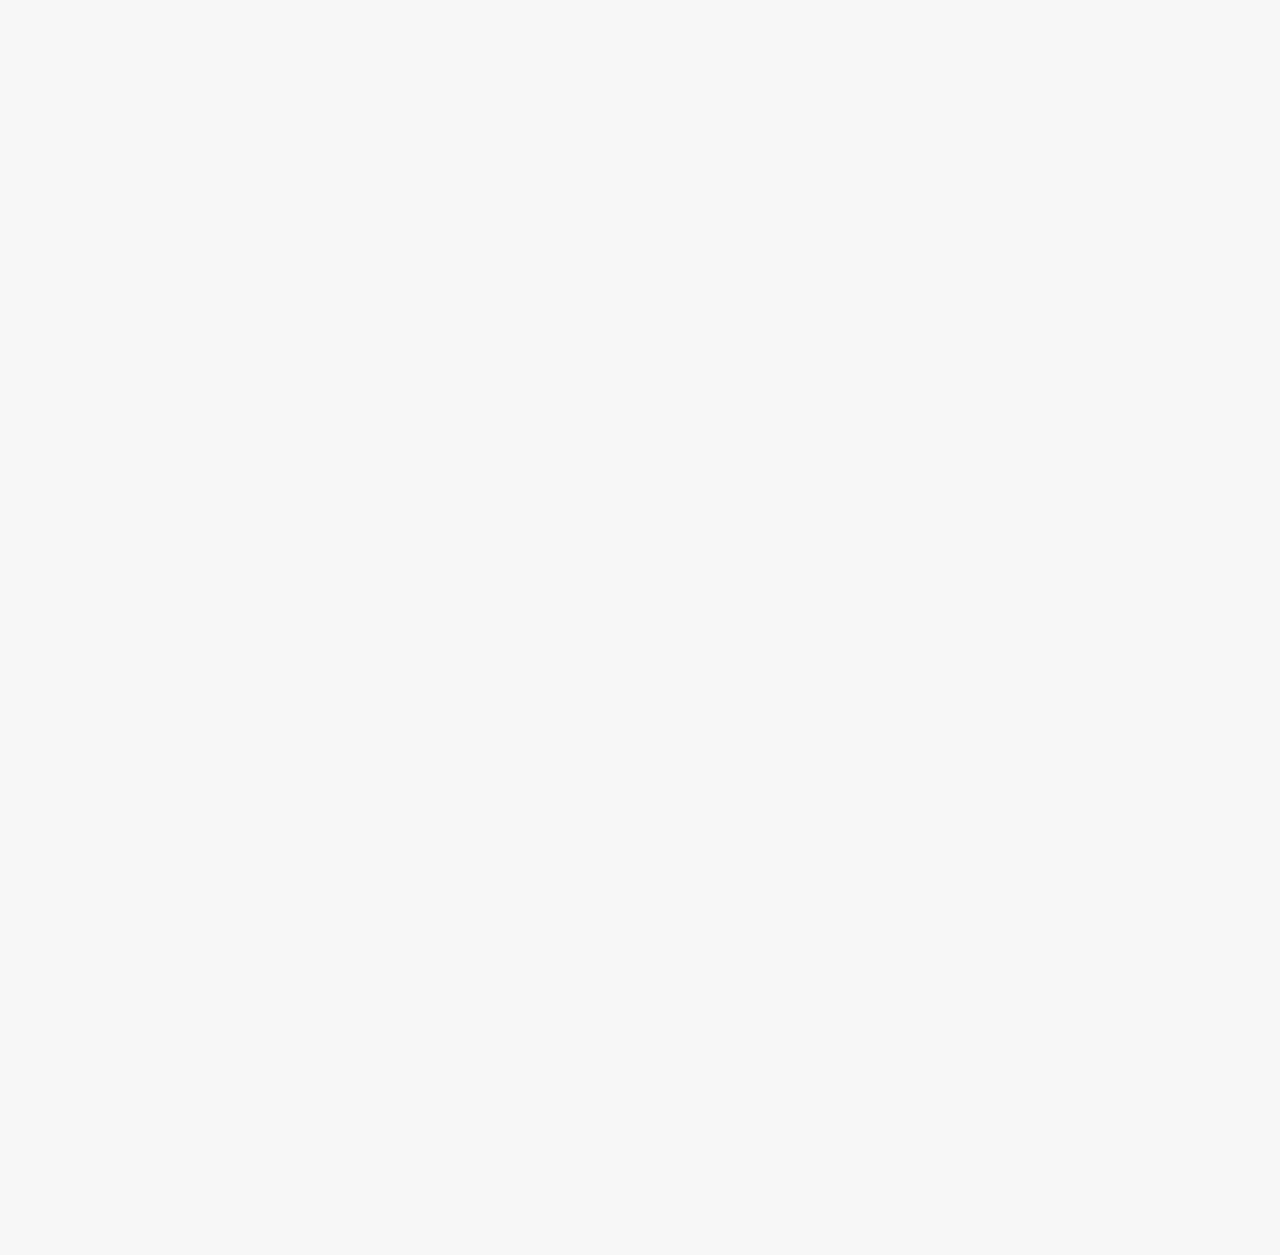
==== commit 34beda1b: "HP edit" ====
--- a/index.html
+++ b/index.html
@@ -17,7 +17,7 @@
             <ul class="nav_links">
                 <li><a href="index.html">Home</a></li>
                 <li><a href="#about">About</a></li>
-                <li><a href="InvoiceApp.html">Projects</a></li>
+                <li><a href="#Projects">Projects</a></li>
             </ul>
         </nav>
         <label for="nav-toggle" class="nav-toggle-label">
@@ -52,36 +52,18 @@
 
     <section class="about" id="about">
         <div class="clipPathDiv">
-            <div class="ClipContainer">
-                <h1 class="reveal3">Check Me Out On TikTok: <span class="TikTok">Tech.Mali</span></h1>
-                <div class="box box1 reveal3">
-                <video src="assets\codingvid.webm" autoplay loop muted playsinline></video>
-                    <!-- <div class="content">
-                        <h2>Slide one</h2>
-                    </div> -->
-                </div>
-                <div class="box box2 reveal3">
-                    <video class="largervid" src="assets\bball.webm" autoplay loop muted playsinline></video>
-                    <!-- <div class="content">
-                        <h2>Slide Two</h2>
-                    </div> -->
-                </div>
-                <div class="box box3 reveal3">
-                    <video src="assets\whiteboard.webm" autoplay loop muted playsinline></video>
-                    <!-- <div class="content">
-                        <h2>Slide Three</h2>
-                    </div> -->
-                </div>
-            </div>
             <aside class="wrapper">
                 <h2 class="reveal4">I'm a <span></span></h2>
-                <p class="reveal4">I'm a Front-End Developer From London. I Have a Passion For UI Effects, Animations And Creating Intuitive, Dynamic User Experiences.</p>
-                <p class="reveal4"> With A Background In Sales And Customer Service. I Create And Realize Captivating Experiences With Visual Aesthetics And a Sense Of Design While Implementing Professional But Unique Practices. Giving Each site A Distinctive Feels Catered Towards The Brand.</p>
+                <p class="reveal4">I'm a Developer From London. I Have a Passion For Problem Solving, UI Effects, Animations And Creating Intuitive Dynamic User Experiences.</p>
+                <p class="reveal4"> With A Background In Sales And Customer Service. I Create And Realise Captivating Experiences With Visual Aesthetics And a Sense Of Design While Implementing Professional But Unique Practices. Giving Each site/App A Distinctive Feels Catered Towards The Brand.</p>
             </aside>
+            <div class="Tiktok-Conatiner">
+                <h1 class="reveal3">I'm On TikTok!</h1>
+                <img class="reveal3" src="assets\IMG_6367_iphone13blue_portrait.png" alt=""></div>
         </div>
     </section>
 
-    <section class="Projects" id="Projects">
+    <!-- <section class="Projects" id="Projects">
         <div class="project-overlay">
             <img class="close" src="assets\cancel.svg" alt="">
             <div class="Project-info">
@@ -161,10 +143,11 @@
                 </div>
             </div>
         </div>
-    </section>
-
-    <section class="ProjectSlider">
-        <div class="projSliderContainer">
+    </section> -->
+
+    <section id="Projects" class="ProjectSlider">
+        <h1 class="ProjectsHeader reveal1">Projects</h1>
+        <div class="projSliderContainer reveal">
 
             <!-- Slider main container -->
 <div class="swiper">
@@ -175,8 +158,8 @@
         <h1 class="sliderH1">INVOICE WEBAPP</h1>
         <div class="projNav">
             <div class="projButtons">
-                <button class="LivePreviewBtn">Live Preview</button>
-                <button class="SourceCodeBtn">Source Code</button>
+                <button class="LivePreviewBtn"  onClick="window.open('https://skarzcode.github.io/Invoice-WebApp/');">Live Preview</button>
+                <button class="SourceCodeBtn"  onClick="window.open('https://github.com/skarzcode/Invoice-WebApp');">Source Code</button>
             </div>
         </div>
       </div>
@@ -184,12 +167,20 @@
         <h1 class="sliderH1">DEV JOB BOARD</h1>
         <div class="projNav">
             <div class="projButtons">
-                <button class="LivePreviewBtn">Live Preview</button>
-                <button class="SourceCodeBtn">Source Code</button>
-            </div>
-      </div>
-      </div>
-      <div class="swiper-slide s3">Slide 3</div>
+                <button class="LivePreviewBtn" onClick="window.open('https://skarzcode.github.io/Devjob-Webapp/');">Live Preview</button>
+                <button class="SourceCodeBtn" onClick="window.open('https://github.com/skarzcode/Devjob-Webapp');">Source Code</button>
+            </div>
+      </div>
+      </div>
+      <div class="swiper-slide s3">
+        <h1 class="sliderH1">Property Website</h1>
+        <div class="projNav">
+            <div class="projButtons">
+                <button class="LivePreviewBtn" onClick="window.open('https://skarzcode.github.io/RPJ-Test/');">Live Preview</button>
+                <button class="SourceCodeBtn" onClick="window.open('https://github.com/skarzcode/RPJ-Test');">Source Code</button>
+            </div>
+      </div>
+      </div>
     </div>
     <!-- If we need pagination -->
     <div class="swiper-pagination"></div>
@@ -206,6 +197,7 @@
 
         </div>
     </section>
+    <section class="empty-space"></section>
 
 
     <script src="app.js"></script>
--- a/stylesheet.css
+++ b/stylesheet.css
@@ -15,7 +15,7 @@
 body{
     position: relative;
     font-family: 'Poppins', sans-serif;
-    background-color: #171819;
+    background-color: #F8F8F6;
 }
 
 .overlay{
@@ -414,13 +414,12 @@
 
 .about{
     width: 100%;
-    height: auto;
+    height: 100vh;
     display: flex;
     justify-content: center;
     align-items: center;
-    background-color:#171819;
     overflow: hidden;
-    margin: 50px auto;
+    margin: 10px auto;
 }
 
 .clipPathDiv{
@@ -429,119 +428,19 @@
     position: relative;
     margin-top: 0px;
     display: flex;
-    flex-direction: column-reverse;
+    flex-direction: row;
+    justify-content: center;
+    align-items: center;
+    
+}
+
+/* about me Aside section */
+
+.wrapper{
+    width: 50%;
+    height: 85%;
+    display: flex;
     justify-content: space-evenly;
-    align-items: center;
-    
-}
-
-.ClipContainer{
-    width: 100%;
-    max-width: 1500px;
-    height: 750px;
-    overflow: hidden;
-    margin: 30px 0px;
-    text-align: center;
-    display: flex;
-    justify-content: center;
-    align-items: center;
-    position: relative;
-    text-align: center;
-}
-
-.ClipContainer h1{
-    margin: 10px 0px;
-    color: white;
-    position: absolute;
-    top: 0;
-}
-
-.ClipContainer .TikTok{
-    color: red;
-    border-bottom: solid red 3px;
-}
-
-.ClipContainer .box{
-    position: absolute;
-    width: 60%;
-    height: auto;
-    cursor: pointer;
-    display: flex;
-    justify-content: center;
-    align-items: center;
-    transition: 1s ease-in-out;
-    object-fit: cover;  
-
- 
-}
-
-.ClipContainer .box img{
-    width: 100%;
-    /* height: 100%; */
-    object-fit: contain;
-
-}
-
-.ClipContainer .box video{
-    width: 120%;
-    /* height: 100%; */
-    object-fit: contain; 
-}
-
-
-
-
-.ClipContainer .box.box1{
-    clip-path: polygon(30% 0, 0 0, 0 100%, 45% 100%);
-}
-.ClipContainer .box.box2{
-    clip-path: polygon(70% 0, 30% 0, 45% 100%, 55% 100%);
-    }
-    .ClipContainer .box.box3{
-        clip-path: polygon(100% 0, 70% 0, 55% 100%, 100% 100%);
-
-        }
-
-.ClipContainer .content{
-    padding: 20px;
-    margin: 20px;
-    z-index: 10;
-}
-
-.ClipContainer .content h2{
-color: white;
-font-size: 12vw;
-}
-
-.ClipContainer .box.active{
-    clip-path: polygon(100% 0, 0 0, 0 100%, 100% 100%);
-}
-
-.ClipContainer .box:hover{
-z-index: 1000;
-}
-
-.ClipContainer .content{
-    padding: 20px;
-    margin: 20px;
-    z-index: 10;
-    opacity: 0;
-    transform: 1s;
-}
-
-.ClipContainer .box.active .content{
-    opacity: 1;
-    transition-delay: 0.5s;
-}
-
-/* about me Aside section */
-
-.wrapper{
-    width: 80%;
-    max-width: 2000px;
-    height: auto;
-    display: flex;
-    justify-content: center;
     align-items: center;
     flex-direction: column;
     text-align: center;
@@ -551,17 +450,19 @@
 .wrapper h2{
     padding: 0;
     margin: 20px 0px;
-    color: white;
+    color: black;
     text-shadow: 0 2px 0 rgba(137, 132, 132, 0.5);
-    font-size: 50px;
+    font-size: 3vw;
+    text-align: left;
 }
 
 .wrapper p {
-    color: white;
+    color: black;
     width: 70%;
     margin: 10px 0px;
-    font-size: 18px;
+    font-size: 1.3vw;
     line-height: 35px;
+    text-align: left;
 }
 
 
@@ -608,11 +509,29 @@
 } 
 }
 
+.Tiktok-Conatiner{
+    width: 50%;
+    height: 90%;
+    display: flex;
+    justify-content: center;
+    align-items: center;
+    flex-direction: column;
+}
+
+.Tiktok-Conatiner img{
+    width: 80%;
+    height: 80%;
+    object-fit: contain;
+}
+
+.Tiktok-Conatiner h1{
+    font-size: 3vw;
+}
+
 /* Projects Section */
 .Projects{
     width: 100%;
     height: auto;
-    background-color:#171819;
     display: flex;
     justify-content: center;
     align-items: center;
@@ -812,11 +731,18 @@
 .ProjectSlider{
     width: 100%;
     height: 100vh;
-    background-color: #171819;
-    display: flex;
-    justify-content: center;
+    display: flex;
+    justify-content: space-evenly;
     align-items: center;
     overflow: hidden;
+    flex-direction: column;
+}
+
+.ProjectsHeader{
+    font-size: 4vw;
+    margin: 20px auto;
+    color: black;
+    text-decoration:underline red 5px;
 }
 
 .projSliderContainer{
@@ -853,7 +779,16 @@
 }
 
 .s3{
-background-color: pink;
+    background: url(assets/Screenshot\ \(62\).png);
+    background-size: contain;
+    background-repeat: no-repeat;
+    background-position: center center;
+    background-color: #F0F0F0;
+    position: relative;
+   display: flex;
+   justify-content: center;
+   align-items: center;
+    border-radius: 20px;
 }
 
 .sliderH1{
@@ -861,16 +796,16 @@
     top: 5%;
     left: 5%;
     font-size: 3vw;
-    color: black;
+    color: #171819;
     text-shadow: -1px 0 lightblue, 0 1px lightblue, 1px 0 lightblue, 0 -1px lightblue;
     font-family: 'Titillium Web', sans-serif;
 }
 
 .projNav{
     width: 100%;
-    height: 150px;
+    height: 15%;
     position: absolute;
-    bottom: 3%;
+    bottom: 5%;
     left: 0;
     display: flex;
     justify-content: center;
@@ -887,12 +822,15 @@
 }
 
 .LivePreviewBtn, .SourceCodeBtn{
-    background-color: lightblue;
-    padding: 1vw 1.3vw;
+    background-color: black;
+    opacity: 0.7;
+    padding: 0.8vw 1vw;
     border: solid lightblue 1px;
-    border-radius: 10px;
-    font-size: 1.3vw;
+    border-radius: 5px;
+    font-size: 1.1vw;
     transition: 500ms ease-in-out;
+    cursor: pointer;
+    color: lightblue;
 }
 
 .LivePreviewBtn:hover{
@@ -903,6 +841,11 @@
 .SourceCodeBtn:hover{
     background-color: #F8F8F6;
     border: solid black 1px;
+}
+
+.empty-space{
+    width: 100%;
+    height: 10%;
 }
 
 @media only screen and (min-width: 1700px){
@@ -1056,6 +999,11 @@
             .overlaySlideIn {
                 display: none;
             }
+
+            .wrapper h2 {
+                font-size: 3.4vw;
+                text-align: left;
+            }
 }
 
 @media only screen and (max-width: 800px){
@@ -1066,12 +1014,18 @@
 }
 
 .LivePreviewBtn, .SourceCodeBtn {
-    background-color: lightblue;
-    padding: 1vw 1.3vw;
-    border: solid lightblue 1px;
-    border-radius: 70px;
-    font-size: 1.6vw;
+    font-size: 2vw;
     transition: 500ms ease-in-out;
+}
+
+.wrapper p {
+    color: black;
+    width: 90%;
+    font-size: 1.9vw;
+}
+
+.ProjectsHeader {
+    font-size: 4.6vw;
 }
 }
 
@@ -1176,7 +1130,7 @@
 .wrapper p {
     width: 100%;
     margin: 10px 0px;
-    font-size: 18px;
+    font-size: 2.1vw;
     line-height: 35px;
 }
 
@@ -1229,17 +1183,53 @@
     }
 
     .LivePreviewBtn, .SourceCodeBtn {
-        background-color: lightblue;
-        padding: 1vw 1.3vw;
-        border: solid lightblue 1px;
-        border-radius: 70px;
-        font-size: 2vw;
+        font-size: 2.5vw;
         transition: 500ms ease-in-out;
     }
 
     .sliderH1 {
         font-size: 3.5vw;
         
+    }
+
+    .about {
+        width: 100%;
+        height: auto;
+        margin: 50px auto;
+    }
+
+    .clipPathDiv {
+        width: 95%;
+        height: 100%;
+        flex-direction: column;
+    }
+
+    .wrapper {
+        width: 90%;
+        height: 50%;
+        display: flex;
+    }
+
+    .Tiktok-Conatiner {
+        width: 50%;
+        height: 50%;
+        display: flex;
+        justify-content: center;
+        align-items: center;
+        flex-direction: column;
+    }
+    
+    .wrapper h2 {
+        font-size: 4.5vw;
+        text-align: left;
+    }
+
+    .Tiktok-Conatiner h1 {
+        font-size: 4vw;
+    }
+
+    .ProjectsHeader {
+        font-size: 5vw;
     }
 }
 
@@ -1288,12 +1278,11 @@
     }
 
     .LivePreviewBtn, .SourceCodeBtn {
-        background-color: lightblue;
-        padding: 1vw 1.3vw;
-        border: solid lightblue 1px;
-        border-radius: 70px;
-        font-size: 2.6vw;
-        transition: 500ms ease-in-out;
+        font-size: 3vw;
+    }
+
+    .wrapper p {
+        font-size: 3vw;
     }
     
 }
@@ -1305,17 +1294,53 @@
     }
 
     .LivePreviewBtn, .SourceCodeBtn {
-        background-color: lightblue;
-        padding: 1vw 1.3vw;
-        border: solid lightblue 1px;
-        border-radius: 70px;
-        font-size: 3vw;
-        transition: 500ms ease-in-out;
+        font-size: 3.5vw;
     }
 
     .sliderH1 {
         font-size: 3.7vw;
         
+    }
+
+    .ProjectSlider {
+        width: 100%;
+        height: 80vh;
+    }
+
+    .wrapper h2 {
+        font-size: 5.3vw;
+        text-align: left;
+    }
+
+    .Tiktok-Conatiner h1 {
+        font-size: 5.5vw;
+    }
+
+    .ProjectsHeader {
+        font-size: 5.5vw;
+    }
+}
+
+@media only screen and (max-width: 350px){
+    .wrapper h2 {
+        font-size: 6vw;
+        text-align: left;
+    }
+
+    .Tiktok-Conatiner h1 {
+        font-size: 6.3vw;
+    }
+
+    .ProjectsHeader {
+        font-size: 6.3vw;
+    }
+
+    .wrapper p {
+        font-size: 3.5vw;
+    }
+
+    .LivePreviewBtn, .SourceCodeBtn {
+        font-size: 3.9vw;
     }
 }
 /* scroll animation */
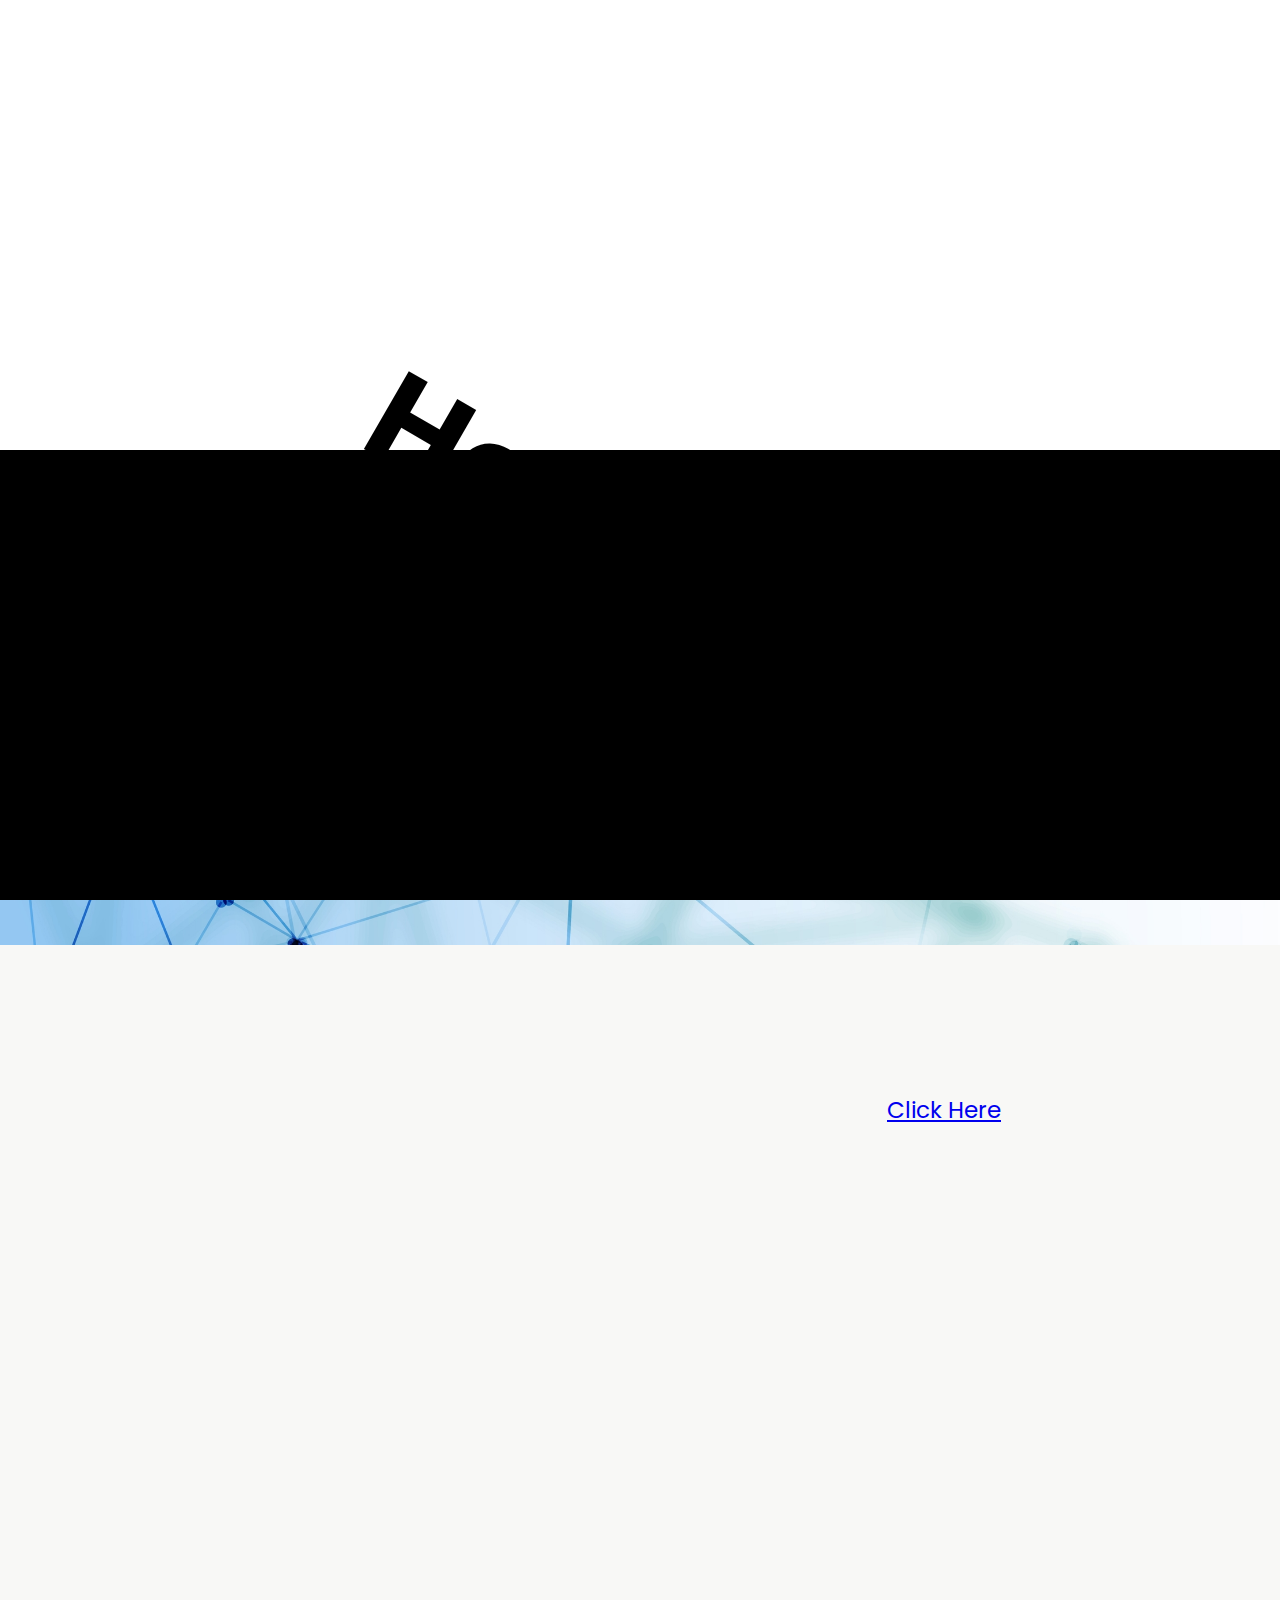
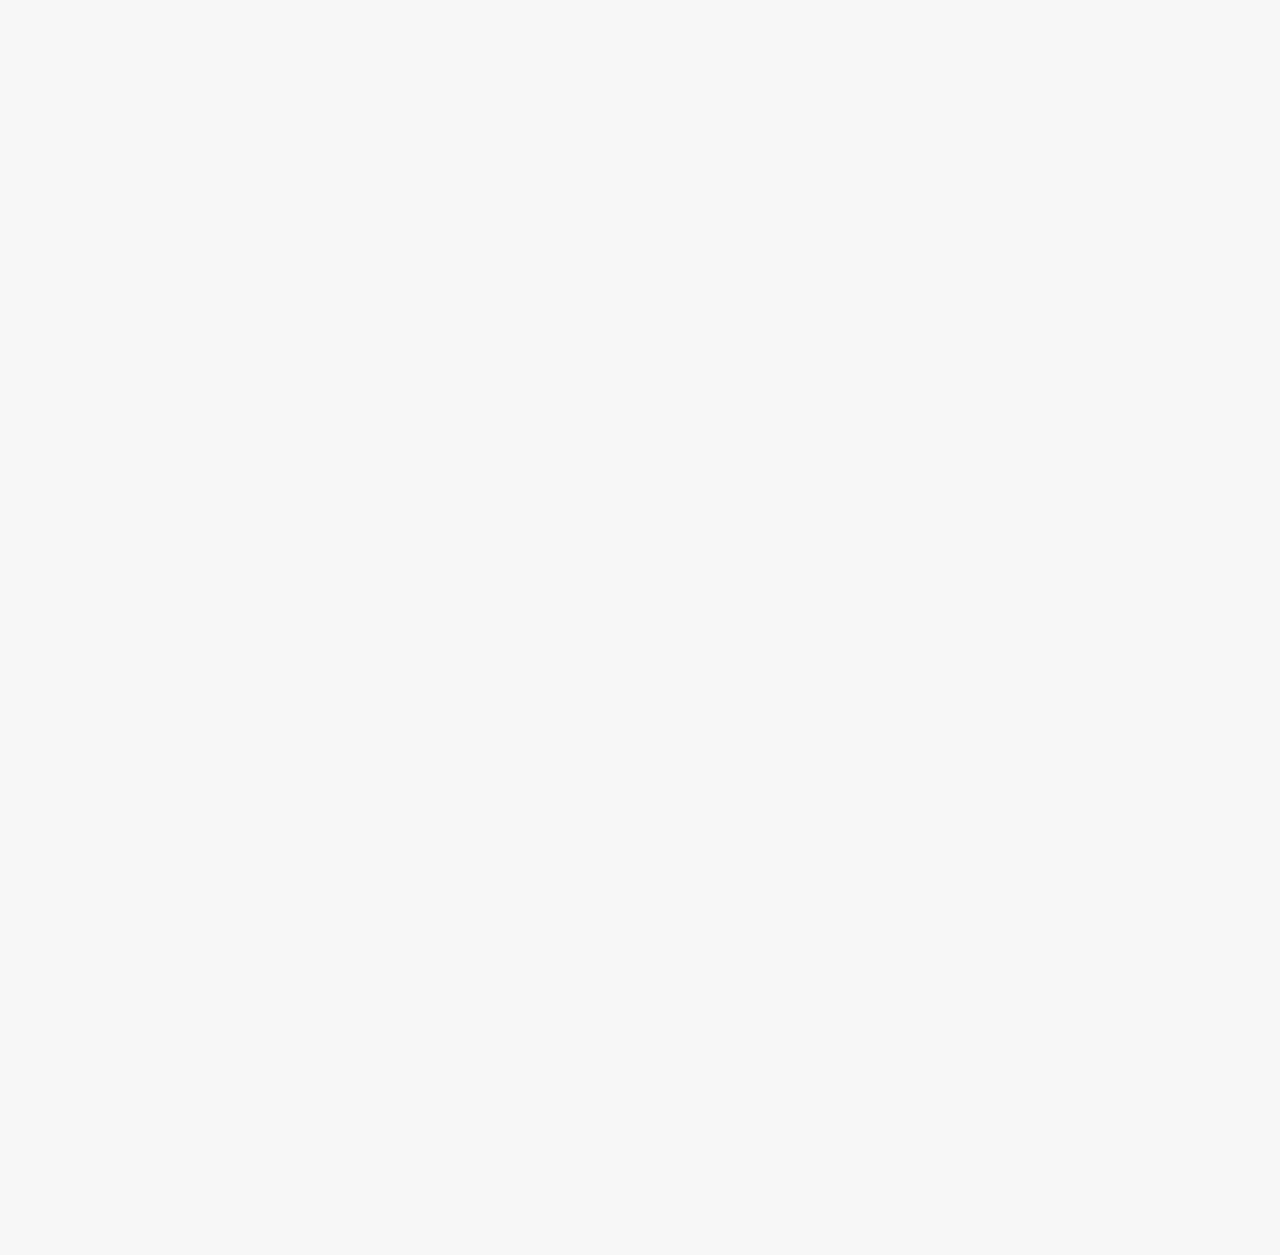
==== commit a4cdc84b: "adding tiktok links" ====
--- a/index.html
+++ b/index.html
@@ -43,6 +43,7 @@
         <h2 data-text="AbdiMajid">AbdiMajid</h2>
         <h2 class="dev" data-text="Developer">Developer</h2>
         <a href="#Projects" class="anchor-button"><button class="cta-btn ctaBTN2">Projects</button></a>
+        <a href="Abdi Majid cv. (2).docx"  download="Abdi Majid cv. (2).docx" class="anchor-button"><button class="cta-btn BTN2 ctaBTN2">Download CV</button></a>
        </div>
 
        <div class="hero-img">
@@ -59,6 +60,7 @@
             </aside>
             <div class="Tiktok-Conatiner">
                 <h1 class="reveal3">I'm On TikTok!</h1>
+                <a class="tiktokLink" href="https://www.tiktok.com/@tech.mali?_t=8YmUkezLRrS&_r=1" target="_blank">Click Here</a>
                 <img class="reveal3" src="assets\IMG_6367_iphone13blue_portrait.png" alt=""></div>
         </div>
     </section>
@@ -154,7 +156,7 @@
     <!-- Additional required wrapper -->
     <div class="swiper-wrapper">
       <!-- Slides -->
-      <div class="swiper-slide s1">
+      <div id="1" class="swiper-slide s1 projSlide">
         <h1 class="sliderH1">INVOICE WEBAPP</h1>
         <div class="projNav">
             <div class="projButtons">
@@ -163,7 +165,7 @@
             </div>
         </div>
       </div>
-      <div class="swiper-slide s2">
+      <div id="2" class="swiper-slide s2 projSlide">
         <h1 class="sliderH1">DEV JOB BOARD</h1>
         <div class="projNav">
             <div class="projButtons">
@@ -172,7 +174,7 @@
             </div>
       </div>
       </div>
-      <div class="swiper-slide s3">
+      <div id="3" class="swiper-slide s3 projSlide">
         <h1 class="sliderH1">Property Website</h1>
         <div class="projNav">
             <div class="projButtons">
@@ -229,6 +231,24 @@
     el: '.swiper-scrollbar',
   },
 });
+
+const ProjectSlides = document.querySelectorAll(".projSlide");
+
+ProjectSlides.forEach((slide) => {
+    slide.addEventListener("click", function(e){
+        if(slide.id == 1){
+            touchStartPreventDefault: false;
+            window.location = 'InvoiceApp.html';
+        } else if(slide.id == 2){
+            touchStartPreventDefault: false;
+            window.location = 'DevJobsApp.html';
+            console.log(2)
+        } else if(slide.id == 3){
+            touchStartPreventDefault: false;
+            window.location = 'RPJ.html';
+        }
+    })
+})
     </script>
 </body>
 </html>--- a/stylesheet.css
+++ b/stylesheet.css
@@ -299,6 +299,8 @@
     
 }
 
+
+
 /* .ctaBTN2{
     width: 200px;
     margin-top: 18px;
@@ -329,8 +331,36 @@
     color: black;
 }
 
+.BTN2{
+    background-color: red;
+    color: black;
+}
+
+.BTN2::before{
+    content: "";
+    position: absolute;
+    left: 0.95;
+    width: 100%;
+    height: 0%;
+    background-color: black;
+    transition: 0.6s;
+    z-index: -1;  
+    color: red;
+}
+
+
+
 button:hover{
     color: black;
+}
+
+.BTN2:hover{
+    color: red;
+}
+
+.BTN2:hover::before{
+    height: 190%;
+    color: red;
 }
 
 /* .hero-text .dev{
@@ -524,6 +554,10 @@
     object-fit: contain;
 }
 
+.tiktokLink{
+    font-size: 1.8vw;
+}
+
 .Tiktok-Conatiner h1{
     font-size: 3vw;
 }
@@ -742,7 +776,6 @@
     font-size: 4vw;
     margin: 20px auto;
     color: black;
-    text-decoration:underline red 5px;
 }
 
 .projSliderContainer{
@@ -848,6 +881,10 @@
     height: 10%;
 }
 
+.projSlide{
+    cursor: pointer;
+}
+
 @media only screen and (min-width: 1700px){
     .hello-Container{
         width: 70%;
@@ -871,6 +908,11 @@
         width: 70%;
         height: 350px;
         font-size: 5vw;
+    }
+
+    .wrapper p {
+        line-height: 3vw;
+       
     }
 }
 
@@ -1228,6 +1270,10 @@
         font-size: 4vw;
     }
 
+    .tiktokLink{
+        font-size: 2.9vw;
+    }
+
     .ProjectsHeader {
         font-size: 5vw;
     }
@@ -1290,7 +1336,7 @@
 @media only screen and (max-width: 470px){
     .projSliderContainer {
         width: 80%;
-        height: 50%;
+        height: 75%;
     }
 
     .LivePreviewBtn, .SourceCodeBtn {
@@ -1314,6 +1360,10 @@
 
     .Tiktok-Conatiner h1 {
         font-size: 5.5vw;
+    }
+
+    .tiktokLink{
+        font-size: 4vw;
     }
 
     .ProjectsHeader {
@@ -1329,6 +1379,10 @@
 
     .Tiktok-Conatiner h1 {
         font-size: 6.3vw;
+    }
+
+    .tiktokLink{
+        font-size: 5vw;
     }
 
     .ProjectsHeader {
